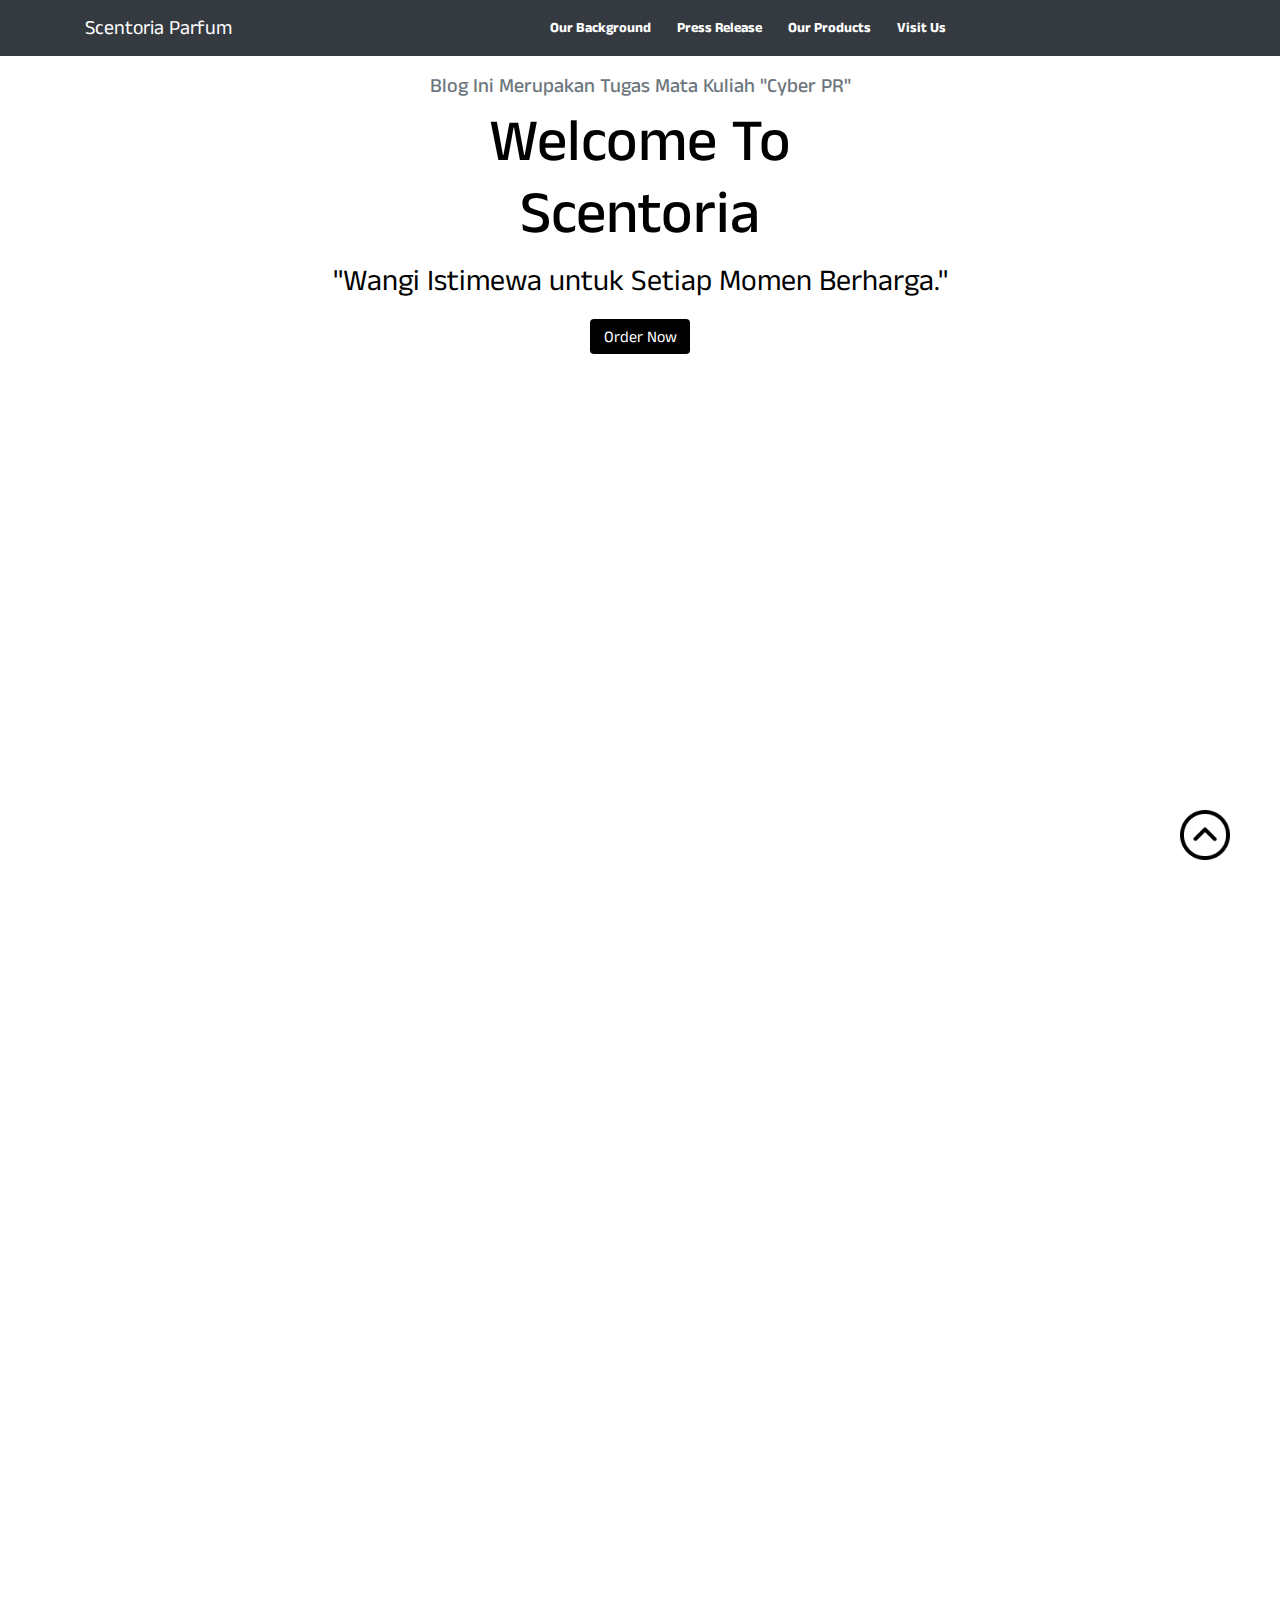
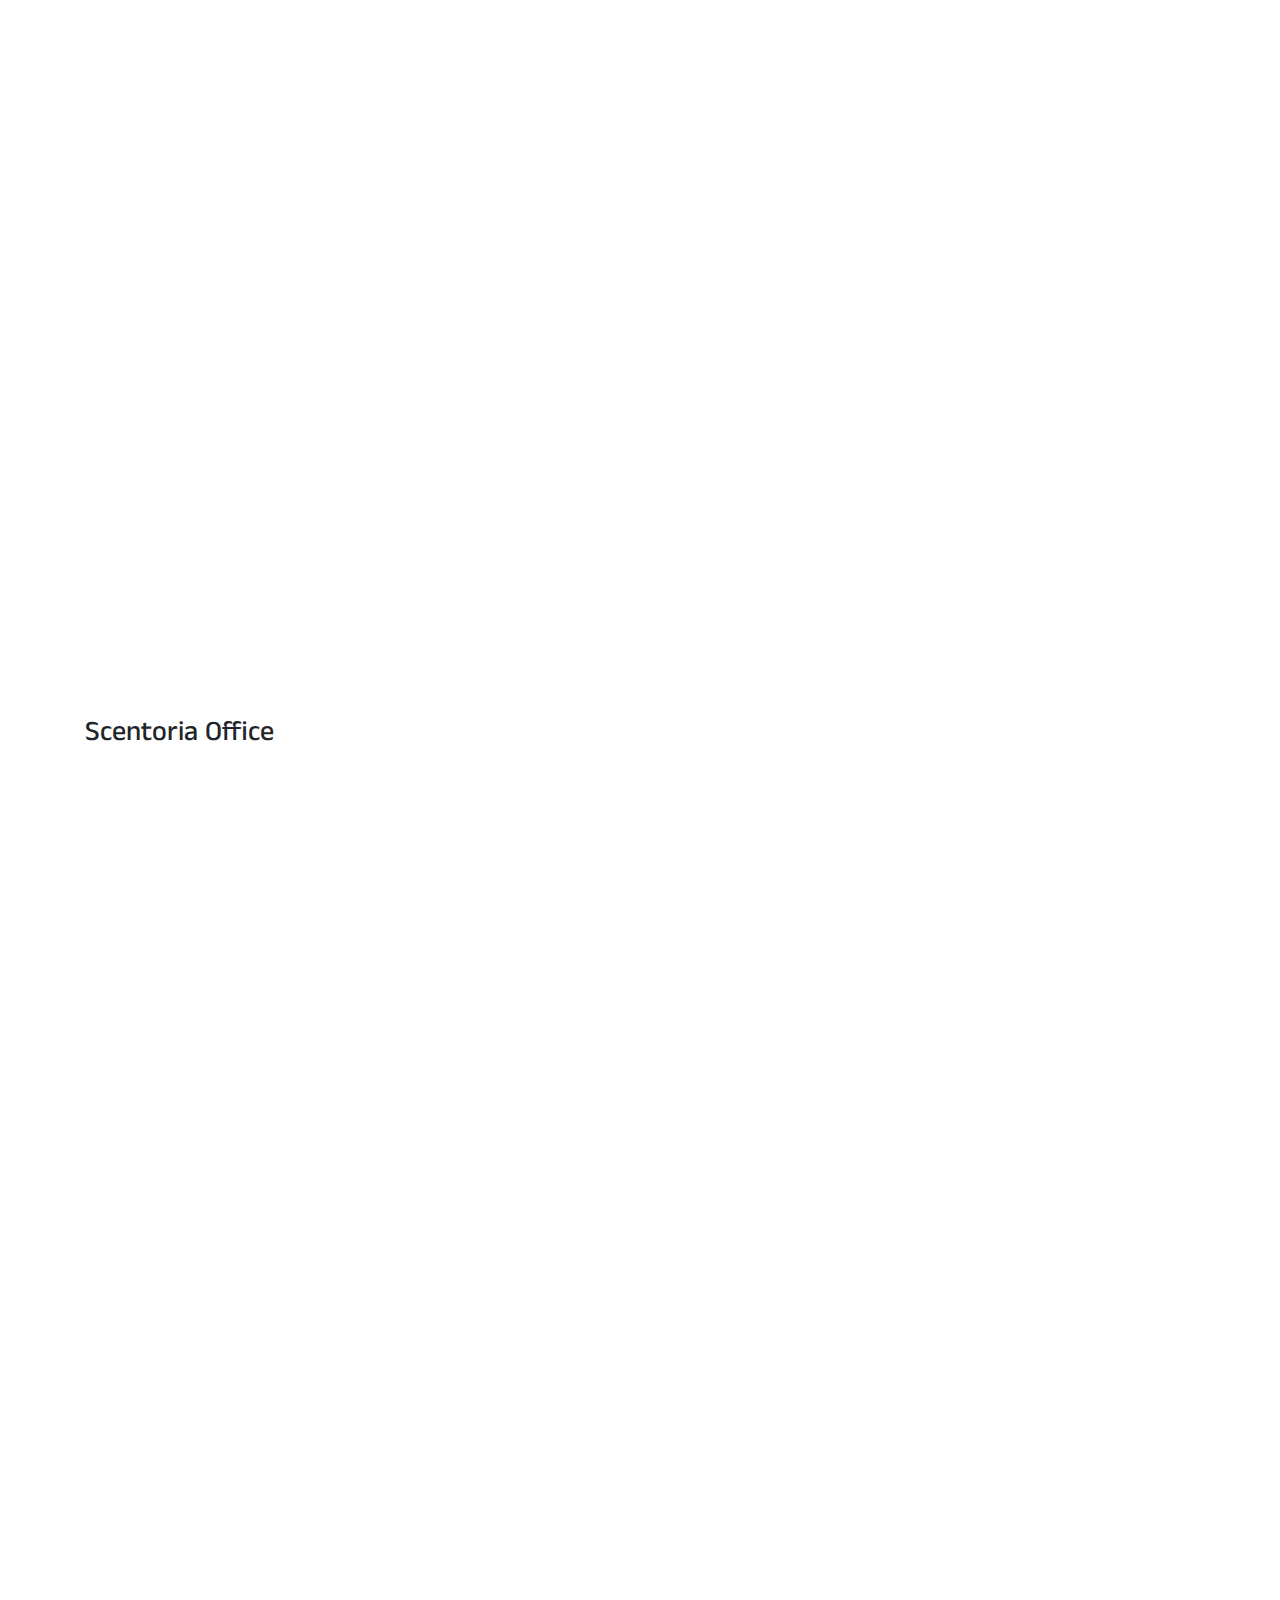
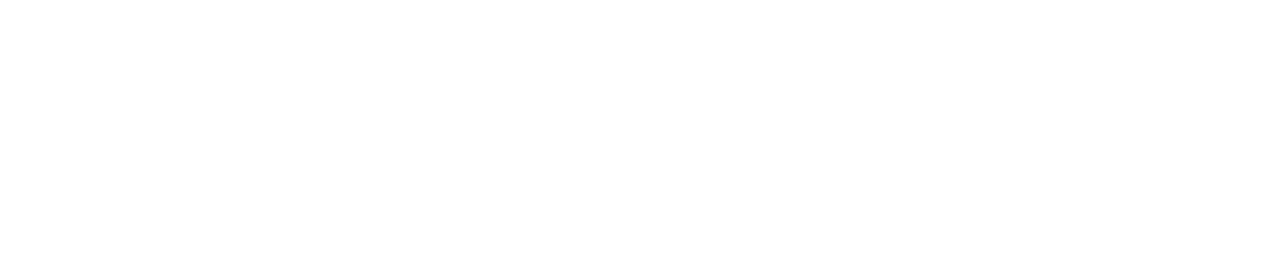
==== index.html @ 24624d43 "index.html" ====
<!DOCTYPE html>
<html lang="en">
  <head>
    <meta charset="UTF-8" />
    <meta http-equiv="X-UA-Compatible" content="IE=edge" />
    <meta name="viewport" content="width=device-width, initial-scale=1.0" />
    <title>Scentoria Parfum</title>
    <link rel="stylesheet" href="style.css" />
    <link rel="shortcut icon" type="image" href="./image/SCENTORIA.png" />
    <!-- bootstrap links -->
    <link rel="stylesheet" href="https://cdn.jsdelivr.net/npm/bootstrap@4.0.0/dist/css/bootstrap.min.css" integrity="sha384-Gn5384xqQ1aoWXA+058RXPxPg6fy4IWvTNh0E263XmFcJlSAwiGgFAW/dAiS6JXm" crossorigin="anonymous" />
    <script src="https://code.jquery.com/jquery-3.2.1.slim.min.js" integrity="sha384-KJ3o2DKtIkvYIK3UENzmM7KCkRr/rE9/Qpg6aAZGJwFDMVNA/GpGFF93hXpG5KkN" crossorigin="anonymous"></script>
    <script src="https://cdn.jsdelivr.net/npm/@popperjs/core@2.11.6/dist/umd/popper.min.js" integrity="sha384-oBqDVmMz9ATKxIep9tiCxS/Z9fNfEXiDAYTujMAeBAsjFuCZSmKbSSUnQlmh/jp3" crossorigin="anonymous"></script>
    <script src="https://cdn.jsdelivr.net/npm/bootstrap@5.2.3/dist/js/bootstrap.min.js" integrity="sha384-cuYeSxntonz0PPNlHhBs68uyIAVpIIOZZ5JqeqvYYIcEL727kskC66kF92t6Xl2V" crossorigin="anonymous"></script>
    <link rel="stylesheet" href="https://cdn.jsdelivr.net/npm/bootstrap-icons@1.11.3/font/bootstrap-icons.min.css" />
    <!-- bootstrap links -->
    <!-- fonts -->
    <link rel="preconnect" href="https://fonts.googleapis.com" />
    <link rel="preconnect" href="https://fonts.gstatic.com" crossorigin />
    <link href="https://fonts.googleapis.com/css2?family=Anek+Malayalam:wght@500&display=swap" rel="stylesheet" />
    <!-- fonts -->

    <!-- icons -->
    <link href="https://unpkg.com/boxicons@2.1.2/css/boxicons.min.css" rel="stylesheet" />
    <!-- icons -->

    <!-- animation -->
    <link href="https://unpkg.com/aos@2.3.1/dist/aos.css" rel="stylesheet" />
    <!-- animation -->
  </head>
  <body>
    <div class="main-content" data-aos="fade-down" data-aos-easing="linear" data-aos-duration="1500">
      <nav class="navbar navbar-expand-lg" id="navbar-color" data-aos="fade-down" data-aos-easing="linear" data-aos-duration="1500">
        <div class="container">
          <!-- Brand -->
          <a class="navbar-brand" href="#" id="logo"> <img src="./image/SCENTORIA.png" alt="" width="30px" /> Scentoria Parfum </a>

          <!-- Toggler/collapsible Button -->
          <button class="navbar-toggler" type="button" data-toggle="collapse" data-target="#collapsibleNavbar">
            <span><img src="./image/menu.png" alt="" /></span>
          </button>

          <!-- Navbar links -->
          <nav class="navbar navbar-expand-lg navbar-dark bg-dark shadow-sm fixed-top">
            <div class="container">
              <a class="navbar-brand" href="index.html"> <img src="./image/SCENTORIA.png" alt="" width="30px" />Scentoria Parfum </a>
              <button class="navbar-toggler" type="button" data-bs-toggle="collapse" data-bs-target="#navbarNav" aria-controls="navbarNav" aria-expanded="false" aria-label="Toggle navigation">
                <span class="navbar-toggler-icon"></span>
              </button>
              <div class="collapse navbar-collapse" id="navbarNav">
                <ul class="navbar-nav ms-auto">
                  <li class="nav-item">
                    <a class="nav-link active" href="index.html#about">Our Background</a>
                  </li>
                  <li class="nav-item">
                    <a class="nav-link active" href="press.html">Press Release</a>
                  </li>
                  <li class="nav-item">
                    <a class="nav-link active" href="index.html#dishe">Our Products</a>
                  </li>
                  <li class="nav-item">
                    <a class="nav-link active" href="index.html#contact">Visit Us</a>
                  </li>
                </ul>
              </div>
            </div>
          </nav>
        </div>
      </nav>

      <!-- Navbar End -->

      <!-- Home Section -->
      <section class="home" id="home">
        <div class="content">
         <h5 class="text-muted">Blog Ini Merupakan Tugas Mata Kuliah "Cyber PR"</h5>
          <h3>Welcome To <br />Scentoria</h3>
          <p>"Wangi Istimewa untuk Setiap Momen Berharga."</p>
          <a href="#" class="btn">Order Now</a>
        </div>
      </section>
      <!-- Home Section -->
    </div>
    <!-- main content end -->

    <!-- about us -->
    <div class="container py-md-5 pt-5" id="about" data-aos="fade-up" data-aos-duration="1500">
      <h1 class="text-center">Our Background</h1>
      <div class="row">
        <div class="col-md-6 py-3 py-md-0">
          <div class="card">
            <img src="./image/new.jpg" alt="" />
          </div>
        </div>
        <div class="col-md-6 py-3 py-md-0">
          <p>
            Scentoria berkomitmen pada kualitas dan inovasi di setiap produk, dengan desain kemasan yang estetis dan elegan. Menjadi merek parfum terkemuka yang memberikan pengalaman wewangian berkualitas tinggi, meningkatkan rasa percaya
            diri, dan mencerminkan gaya hidup modern.Dikemas dalam desain botol yang mewah dan estetis, parfum Scentoria tidak hanya cocok untuk penggunaan sehari-hari tetapi juga sebagai hadiah eksklusif.
          </p>
        </div>
      </div>
    </div>
    <!-- about us -->

    <!-- dishes content -->
    <div class="container py-md-5" id="dishe" data-aos="fade-up" data-aos-duration="1500">
      <h1 class="text-center">Our Products</h1>
      <div class="row" style="margin-top: 50px" data-aos="fade-up" data-aos-duration="3000">
        <div class="col-md-3 py-3 py-md-0">
          <div class="card">
            <img src="./image/1.jpg" alt="" />
            <div class="card-body">
              <h3 class="text-center"></h3>
              <div class="star text-center">
                <i class="bx bxs-star checked"></i>
                <i class="bx bxs-star checked"></i>
                <i class="bx bxs-star checked"></i>
                <i class="bx bxs-star checked"></i>
                <i class="bx bxs-star checked"></i>
              </div>
              <h6>
                Rp. 499.000<span><img src="./image/add.png" alt="" width="20px" /></span>
              </h6>
            </div>
          </div>
        </div>
        <div class="col-md-3 py-3 py-md-0">
          <div class="card">
            <img src="./image/2.jpg" alt="" />
            <div class="card-body">
              <h3 class="text-center"></h3>
              <div class="star text-center">
                <i class="bx bxs-star checked"></i>
                <i class="bx bxs-star checked"></i>
                <i class="bx bxs-star checked"></i>
                <i class="bx bxs-star checked"></i>
                <i class="bx bxs-star checked"></i>
              </div>
              <h6>
                Rp. 499.000 <span><img src="./image/add.png" alt="" width="20px" /></span>
              </h6>
            </div>
          </div>
        </div>
        <div class="col-md-3 py-3 py-md-0">
          <div class="card">
            <img src="./image/3.jpg" alt="" />
            <div class="card-body">
              <h3 class="text-center"></h3>
              <div class="star text-center">
                <i class="bx bxs-star checked"></i>
                <i class="bx bxs-star checked"></i>
                <i class="bx bxs-star checked"></i>
                <i class="bx bxs-star checked"></i>
                <i class="bx bxs-star checked"></i>
              </div>
              <h6>
                Rp. 499.000 <span><img src="./image/add.png" alt="" width="20px" /></span>
              </h6>
            </div>
          </div>
        </div>
        <div class="col-md-3 py-3 py-md-0">
          <div class="card">
            <img src="./image/4.jpg" alt="" />
            <div class="card-body">
              <h3 class="text-center"></h3>
              <div class="star text-center">
                <i class="bx bxs-star checked"></i>
                <i class="bx bxs-star checked"></i>
                <i class="bx bxs-star checked"></i>
                <i class="bx bxs-star checked"></i>
                <i class="bx bxs-star checked"></i>
              </div>
              <h6>
                Rp. 499.000 <span><img src="./image/add.png" alt="" width="20px" /></span>
              </h6>
            </div>
          </div>
        </div>
        <div class="col-md-3 py-3 py-md-4">
          <div class="card">
            <img src="./image/5.jpg" alt="" />
            <div class="card-body">
              <h3 class="text-center"></h3>
              <div class="star text-center">
                <i class="bx bxs-star checked"></i>
                <i class="bx bxs-star checked"></i>
                <i class="bx bxs-star checked"></i>
                <i class="bx bxs-star checked"></i>
                <i class="bx bxs-star checked"></i>
              </div>
              <h6>
                Rp. 499.000 <span><img src="./image/add.png" alt="" width="20px" /></span>
              </h6>
            </div>
          </div>
        </div>
      </div>
    </div>
    <!-- dishes content -->

    <!-- menu section -->
    <!-- <div class="container" id="menu" data-aos="fade-up"
    data-aos-duration="1500">
        <h1 class="text-center">MENU</h1>
        <div class="row" style="margin-top: 50px;">
            <div class="col-md-6 py-3 py-md-0">
                <p style="margin-top: 30px;"><img src="./image/greek-salad.jpg" alt="" width="50px"><span>Greek sallad.</span>Lorem ipsum dolor sit amet consectetur adipisicing.</p>
                <p style="margin-top: 30px;"><img src="./image/steaks vagitable.png" alt="" width="50px"><span>Steaks Vagitable</span>Lorem ipsum dolor sit amet  adipisicing.</p>
                <p style="margin-top: 30px;"><img src="./image/chicken chow.png" alt="" width="50px"><span>Chicken Chow</span>Lorem, ipsum dolor sit amet consectetur adipisicing.</p>
                <p style="margin-top: 30px;"><img src="./image/pasta.png" alt="" width="50px"><span>Pasta</span>Lorem ipsum dolor, sit amet consectetur adipisicing.</p>
            </div>
            <div class="col-md-6 py-3 py-md-0">
                <p style="margin-top: 30px;"><img src="./image/caesar.jpg" alt="" width="50px"><span>Caesar</span>Lorem ipsum, dolor sit amet consectetur adipisicing.</p>
                <p style="margin-top: 30px;"><img src="./image/bread-barrel.jpg" alt="" width="50px"><span>Bread Barrel</span>Lorem, ipsum dolor sit amet consectetur adipisicing.</p>
                <p style="margin-top: 30px;"><img src="./image/cake.jpg" alt="" width="50px"><span>Cake</span>Lorem ipsum dolor sit amet consectetur adipisicing.</p>
                <p style="margin-top: 30px;"><img src="./image/noodles.png" alt="" width="50px"><span>Noodles</span>Lorem ipsum dolor sit, amet consectetur adipisicing.</p>
            </div>
        </div>
    </div> -->
    <!-- menu section -->

    <!-- .chefs -->
    <!-- <div class="container" id="chefs" data-aos="fade-up"
    data-aos-duration="1500">
        <h1 class="text-center">CHEF</h1>
        <div class="row">
            <div class="col-md-4 py-3 py-md-0">
                <div class="card">
                    <img src="./image/chef.png" alt="">
                </div>
            </div>
            <div class="col-md-8 py-3 py-md-0">
                <h2>Mr Chef</h2>
                <p>Lorem ipsum dolor sit amet consectetur adipisicing elit. Autem molestias porro fuga necessitatibus minus atque, alias eaque animi delectus nostrum libero beatae doloribus eligendi aperiam. Corporis, laudantium. Ea, consequuntur. Maiores tempora, qui voluptatem ipsa reprehenderit quasi ut tenetur, neque quo repellat consequatur dolore totam vel ab excepturi unde. Totam veniam dolor modi doloremque? Dignissimos fuga debitis deserunt alias tempora, aut itaque distinctio rem magnam ipsa rerum corrupti quis beatae, architecto minima quo harum officia ducimus! Unde, pariatur quibusdam accusantium sapiente exercitationem doloribus ipsam, quisquam qui quod laudantium ullam. Error dolore, exercitationem placeat, hic delectus dolorem illum nisi molestias quidem unde ad dolorum dignissimos quas saepe vero voluptatem eveniet nobis velit maiores natus. Sit quia ratione et deleniti molestiae animi modi.</p>
            </div>
        </div>
    </div> -->
    <!-- .chefs -->

    <!-- contact us -->
    <div style="margin-top: 20px"></div>
    <div class="container" id="contact" data-aos="fade-up" data-aos-duration="1500">
      <div class="row">
        <!-- Bagian kiri untuk informasi kontak -->
        <div class="col-md-6 py-3 py-md-0">
          <h2>Visit Us</h2>
          <p>Jl. Raya Casablanca No.44, RT.2/RW.8, Menteng Dalam, Kec. Tebet, Kota Jakarta Selatan, Daerah Khusus Ibukota Jakarta, 12870</p>
          <p>scentoria@gmail.com</p>
          <p>(021)-498-4299</p>
        </div>

        <!-- Bagian kanan untuk formulir -->
        <div class="col-md-6 py-3 py-md-0">
          <form>
            <div class="form-group">
              <label for="name">Name *</label>
              <input type="text" id="name" class="form-control" placeholder="Enter your name" required />
            </div>
            <div class="form-group">
              <label for="email">Email *</label>
              <input type="email" id="email" class="form-control" placeholder="Enter your email" required />
            </div>
            <div class="form-group">
              <label for="phone">Phone</label>
              <input type="text" id="phone" class="form-control" placeholder="Enter your phone number" />
            </div>
            <div class="text-center" style="margin-top: 20px">
              <button type="submit" class="btn btn-dark">Submit</button>
            </div>
          </form>
        </div>
      </div>
    </div>
    <!-- contact us -->

    <div class="container">
      <h3>Scentoria Office</h3>
      <div class="embed-responsive embed-responsive-16by9">
        <iframe
          src="https://www.google.com/maps/embed?pb=!1m14!1m8!1m3!1d7932.574697747736!2d106.83461000000001!3d-6.225793!3m2!1i1024!2i768!4f13.1!3m3!1m2!1s0x2e69f3f19338519f%3A0x80ccc9729bd2c373!2sJl.%20Raya%20Casablanca%20No.44%2C%20RT.10%2FRW.4%2C%20Kuningan%20Tim.%2C%20Kecamatan%20Setiabudi%2C%20Kota%20Jakarta%20Selatan%2C%20Daerah%20Khusus%20Ibukota%20Jakarta%2012950!5e0!3m2!1sen!2sid!4v1734105997941!5m2!1sen!2sid"
          class="embed-responsive-item"
          width="100%"
          height="100%"
          style="border: 0;"
          allowfullscreen=""
          loading="lazy"
          referrerpolicy="no-referrer-when-downgrade"
        ></iframe>
      </div>
    </div>

    <!-- footer -->
    <footer id="footer" style="margin-top: 50px" data-aos="fade-up" data-aos-duration="1500">
      <div class="footer-top">
        <div class="container">
          <div class="row">
            <div class="col-lg-3 col-md-6 footer-contact">
              <h3>Scentoria Parfum</h3>
              <p>Scentoria<br /><br /></p>
              Phone: <strong>(021)-498-4299</strong> <br />Email: <strong>scentoria@gmail.com</strong> <br />Address:
              <strong>Jl. Raya Casablanca No.44, RT.2/RW.8, Menteng Dalam, Kec. Tebet, Kota Jakarta Selatan, Daerah Khusus Ibukota Jakarta, 12870</strong>
            </div>

            <div class="col-lg-3 col-md-6 footer-links">
              <h4>Usefull Links</h4>
              <ul>
                <li>
                  <i class="bx bx-chevron-right"><a href="index.html#home">Home</a></i>
                </li>
                <li>
                  <i class="bx bx-chevron-right"><a href="index.html#about">About</a></i>
                </li>
                <li>
                  <i class="bx bx-chevron-right"><a href="index.html#contact">Contact</a></i>
                </li>
              </ul>
            </div>
            <div class="col-lg-3 col-md-6 footer-links">
              <h4>Our Services</h4>
              <p>
                Menjadi pelopor parfum terkemuka yang dikenal secara global dengan pengalaman yang luar biasa, menggabungkan kualitas premium, inovasi, dan keberlanjutan lingkungan, serta menciptakan momen istimewa bagi setiap pelanggan.
                <!-- <ul>
                                <li><i class="bx bx-chevron-right"><a href="#">Dishes</a></i></li>
                                <li><i class="bx bx-chevron-right"><a href="#">Chicken</a></i></li>
                                <li><i class="bx bx-chevron-right"><a href="#">Fish</a></i></li>
                                <li><i class="bx bx-chevron-right"><a href="#">Burger</a></i></li>
                                <li><i class="bx bx-chevron-right"><a href="#">Pizza</a></i></li>
                            </ul> -->
              </p>
            </div>

            <div class="col-lg-3 col-md-6 footer-links">
              <h4>Our Social Network</h4>
              <p>Silahkan berikan tanggapan anda terkait signature parfum kami di seluruh akun media platforms yang kami miliki.</p>
              <div class="socail-links mt-3">
                <a href="#" class="twitter"><i class="bx bxl-twitter"></i></a>
                <a href="#" class="facebook"><i class="bx bxl-facebook"></i></a>
                <a href="#" class="instagram"><i class="bx bxl-instagram"></i></a>
                <a href="#" class="google-plus"><i class="bx bxl-google-plus"></i></a>
                <a href="#" class="linkedin"><i class="bx bxl-linkedin"></i></a>
              </div>
            </div>
          </div>
        </div>
      </div>
      <!-- <div class="container py-4">
            <div class="copyright">
                &copy; Copyright <strong><span>F Restaurant</span></strong>. All Rights Reserved
            </div>
            <div class="credits">
                Designed By <a href="#">SA coding</a>
            </div>
        </div> -->
    </footer>
    <!-- footer -->

    <a href="#" class="arrow"
      ><i><img src="./image/up-arrow.png" alt="" width="50px" /></i
    ></a>

    <script src="https://unpkg.com/aos@2.3.1/dist/aos.js"></script>
    <script>
      AOS.init();
    </script>

    <script>
      var myAlert = document.getElementById('myAlert');
      myAlert.style.display = 'none';

      function myFunction() {
        myAlert.style.display = 'block';
      }
    </script>
  </body>
</html>
---- style.css ----
*{
    margin: 0;
    padding: 0;
    font-family: 'Anek Malayalam', sans-serif;
}
.main-content{
    width: 100%;
    height: 100vh;
    background-color: rgb(255, 255, 255);
    background-size: cover;
    background-position: center;
}
/* navbar */
#navbar-color{
    background-color: rgb(255, 255, 255);
}
#logo {
    font-size: 25px;
    color: #000000;
    text-shadow: 1px 1px 1px black;
}
#logo img{
    margin-bottom: 10px;
}
#logo span{
    color: #000000;
}
.navbar-nav{
    margin-left: 30%;
}
.nav-link{
    color: #000000;
    font-size: 18px;
    font-weight: bold;
    margin-left: 10px;
    transition: 0.6s ease;
}
.nav-link:hover{
    background-color: #000000;
    color: #ffffff;
    border-radius: 5px;
}
#btn a{
    text-decoration: none;
}
#btn button{
    width: 120px;
    height: 30px;
    font-size: 16px;
    color: #e96f0c;
    border: 2px solid #e96f0c;
    background: transparent;
    border-radius: 5px;
    transition: 0.5s ease;
    cursor: pointer;
}
#btn button:hover{
    background-color: #e96f0c;
    color: white;
}
@media screen and (max-width:1000px){
    .navbar-nav{
        margin-left: 10px;
    }
}
@media screen and (max-width:1338px){
    #btn{
        margin-right: 50px;
        
    }
    #btn button{
        width: 90px;
        height: 25px;
        font-size: 15px;
    }
    .nav-link{
        font-size: 14px;
    }
  
}
/* navbar */


/* home section */
.home{
    display: flex;
    margin-top: 0px;
    text-align: center;
    flex-wrap: wrap;
    position: relative;
    z-index: 0;
}
.home .img{
    display: flex;
    justify-content: center;
    align-items: center;
}
.home .img img{
    height: 600px;
    width: 600px;
    border-radius: 80%;
    margin-top: 50px;
}
.home .content{
    flex:1 1 400px;
    margin-top: 10px;
}
.content h3{
    font-size: 60px;
    color: rgb(0, 0, 0);
}
.content p{
    color: #000000;
    font-size: 30px;
}
.content .btn{
    width: 100px;
    height: 35px;
    background-color: #000000;
    color: white;
}
.content .btn:hover{
    background-color: #e96f0c;
    color: #000000;
    border-radius: 5px;
}
@media screen and (max-width:800px){
    .content h3{
        margin-left: 50px;
        font-size: 40px;
    }
    .content p{
        margin-left: 50px;
    }
    .content .btn{
        margin-left: 50px;
    }
}
@media screen and (max-width:570px){
    .content h3{
        margin-left: 20px;
    }
    .content p{
        margin-left: 20px;
    }
    .content .btn{
        margin-left: 20px;
    }
}

/* home section */

/* dishes content */


#dishe h1{
    margin-top: 50px;
    text-shadow: 1px 1px 1px black;
    border-bottom: 2px solid #000000;
}
#dishe .card{
    box-shadow: 0 0  3px black;
    cursor: pointer;
}
.checked{
    color: rgba(255,230,0);
    font-size: 15px;
}
#dishe h6{
    margin-top: 20px;
}
#dishe h6 span{
    float: right;
    cursor: pointer;
}
/* dishes content */

/* menu */
#menu{
    background-color: #a9a9a947;
    margin-top: 100px;
    border-radius: 10px;
    box-shadow: 0 0 3px black;
}
#menu h1{
    margin-top: 50px;
    text-shadow: 1px 1px 1px black;
    border-bottom: 2px solid #e96f0c;
}
#menu p img{
    border-radius: 50px;
}
#menu p span{
    color: #e96f0c;
    font-size: 20px;
}
/* menu */

/* chefs */
#chefs h1{
    margin-top: 100px;
    text-shadow: 1px 1px 1px black;
    border-bottom: 2px solid #e96f0c;
}
#chefs h2{
    color: #e96f0c;
    text-shadow: 1px 1px 1px black;
}
/* chefs */

/* gallery */
#gallery h1{
    margin-top: 100px;
    text-shadow: 1px 1px 1px black;
    border-bottom: 2px solid #e96f0c;
    text-align: center;
}

#gallery h2{
    text-shadow: 1px 1px 1px black;
    border-bottom: 2px solid #e96f0c;
    text-align: center;
}

#gallery .card img{
    transition: 0.5s ease;
    cursor: pointer;
}
#gallery .card img:hover{
    transform: translateY(-10px);
}
/* gallery */

/* book a table */
#book-table h1{
    margin-top: 100px;
    text-shadow: 1px 1px 1px black;
    border-bottom: 2px solid #e96f0c;
}
#btntable button{
    width: 200px;
    height: 38px;
    background: transparent;
    letter-spacing: 3px;
    border: 2px solid #e96f0c;
    transition: 0.5s ease;
    cursor: pointer;
}
#btntable button:hover{
    background-color: #e96f0c;
    color: white;
}
@media screen and (max-width:260px){
    #btntable button{
        width: 120px;
        height: 30px;
        font-size: 15px;
        letter-spacing: 0;
    }
}
/* book a table */


/* about us */
#about h1{
    margin-top: 100px;
    text-shadow: 1px 1px 1px black;
    border-bottom: 2px solid #000000;
}

#about p{
    font-weight:lighter; 
    font-size: 20px;
    margin-bottom: 0px;
    padding-bottom: 0%;
}

#about p1{
    font-weight: lighter;
    text-align: justify;
    margin-bottom: 40px;
    padding-bottom: 40px;
}
#btnrd{
    margin-top: 20px;
}
#btnrd button{
    width: 150px;
    height: 33px;
    background-color: #e96f0c;
    color: white;
    letter-spacing: 3px;
    border: none;
    cursor: pointer;
}
/* about us */

/* contact us */
#contact h1{
    margin-top: 100px;
    text-shadow: 1px 1px 1px black;
    border-bottom: 2px solid #e96f0c;
}
/* contact us */

#footer{
    padding: 0 0 30px 0;
    color: #ffffff;
    font-size: 14px;
    background: #111111;
}
#footer .footer-top{
    padding: 60px 0 30px;
    background: #a9a9a947;
    color: #fff;
}
#footer .footer-top .footer-contact h3{
    color: #ffffff;
    text-shadow: 1px 1px 1px black;
}
#footer .footer-top .footer-contact h4{
    font-size: 22px;
    margin: 0 0 30px 0;
    padding: 2px 0 2px 0;
    line-height: 1;
    font-weight: 700;
}
#footer .footer-top .footer-contact p{
    font-size: 14px;
    margin: 0;
    line-height: 1;
    font-weight: 700;
    color: white;
}
#footer .footer-top h4{
    font-size: 16px;
    font-weight: bold;
    position: relative;
    padding-bottom: 12px;
}
#footer .footer-top .footer-links{
    margin-bottom: 30px;
}
#footer .footer-top .footer-links ul{
    list-style: none;
    padding: 0;
    margin: 0;
}
#footer .footer-top .footer-links ul li{
    padding-right: 2px;
    color: #000000;
    font-size: 18px;
    line-height: 1;
}
#footer .footer-top .footer-links ul li{
    padding-right: 10px 0;
    display: flex;
    align-items: center;
}
#footer .footer-top .footer-links ul li:first-child{
    padding-top: 0;
}
#footer .footer-top .footer-links ul li a{
    color: white;
    transition: 0.3s ease;
    display: inline-block;
    line-height: 2;
}
#footer .footer-top .footer-links ul li a:hover{
    text-decoration: none;
    color: #ffffff;
}
#footer .footer-top .socail-links a{
    font-size: 18px;
    display: inline-block;
    background: #373737;
    color: #ffffff;
    line-height: 1;
    padding: 8px 0;
    padding-right: 4px;
    border-radius: 50px;
    text-align: center;
    width: 36px;
    height: 36px;
    transition: 0.3s ease;
}
#footer .footer-top .socail-links a:hover{
    background: #ffffff;
    color: rgb(0, 0, 0);
    text-decoration: none;
}

#footer .copyright{
    text-align: center;
    float: left;
}
#footer .credits{
    float: right;
    text-align: center;
}





html{
    scroll-behavior: smooth;
}
.arrow{
    position: fixed;
    background-color: #ffffff;
    border-radius: 50px;
    height: 50px;
    bottom: 40px;
    right: 50px;
    text-decoration: none;
    text-align: center;
    line-height: 50px;
}
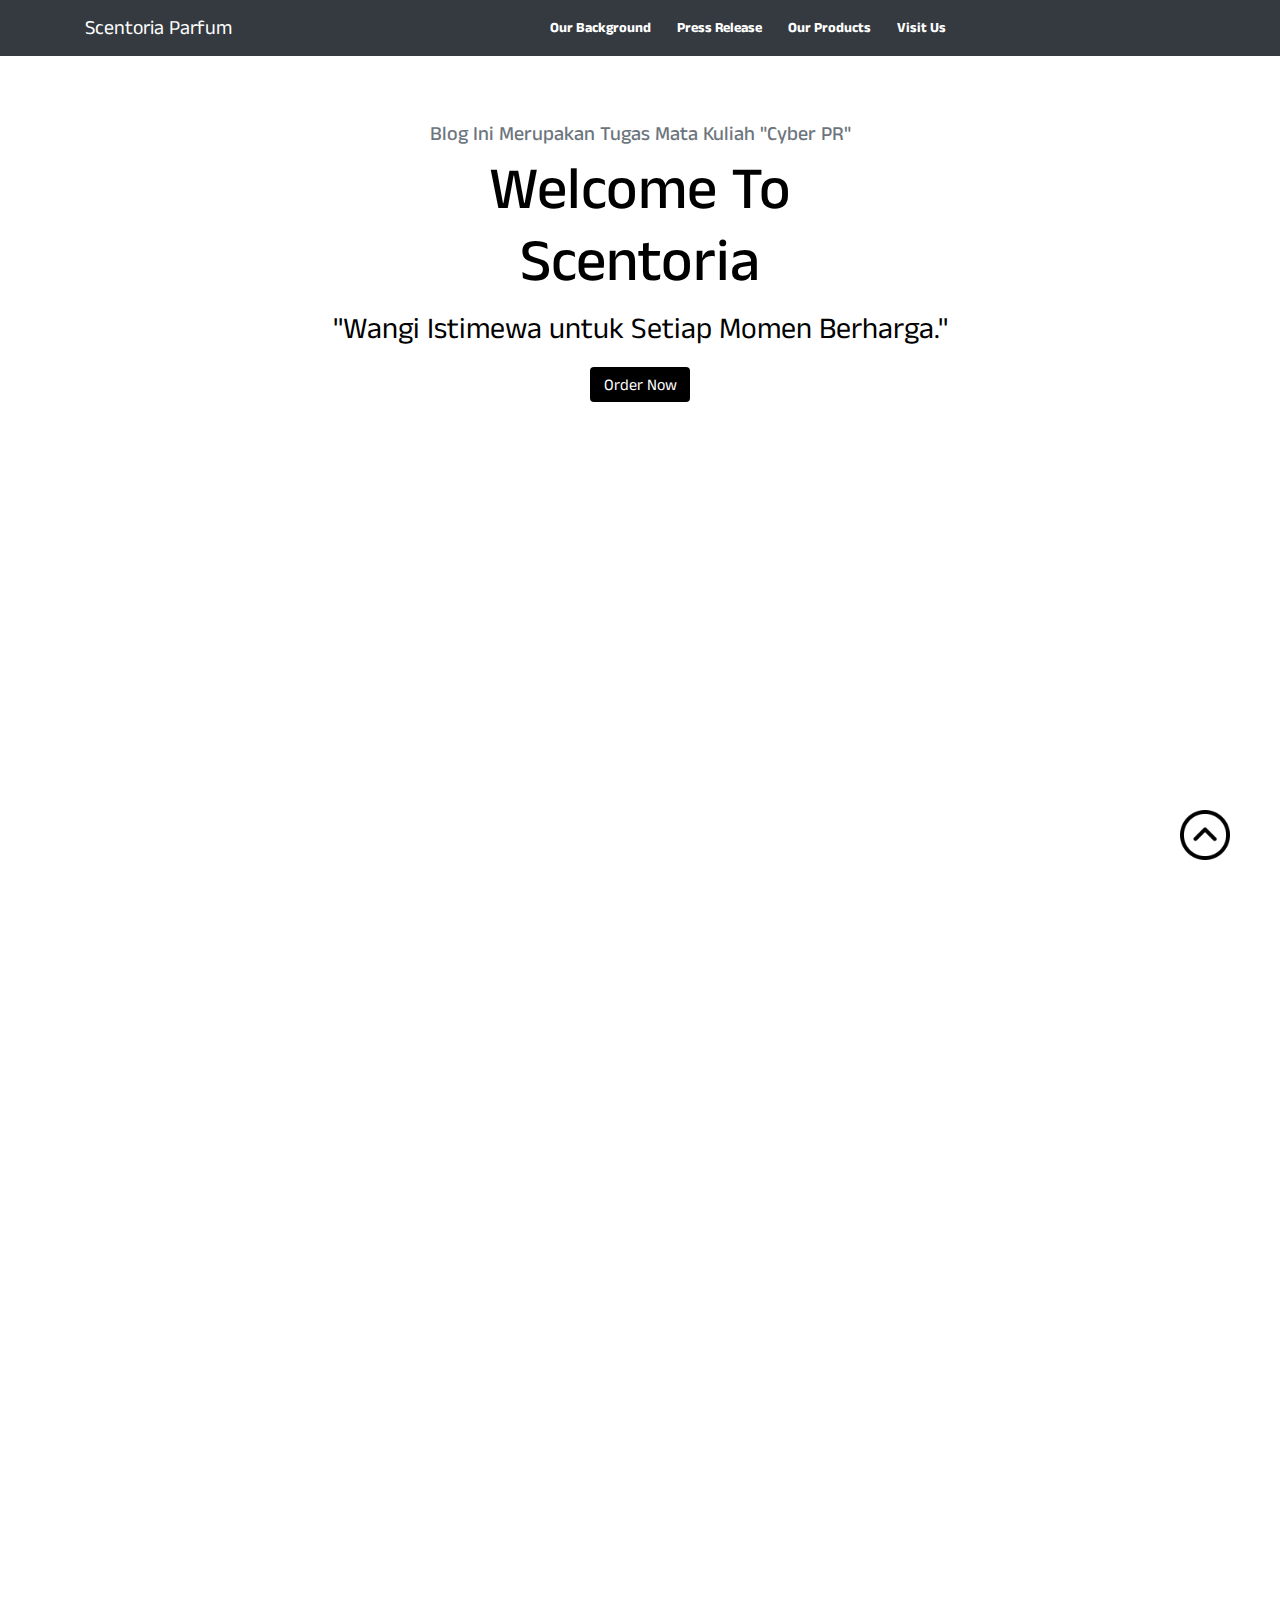
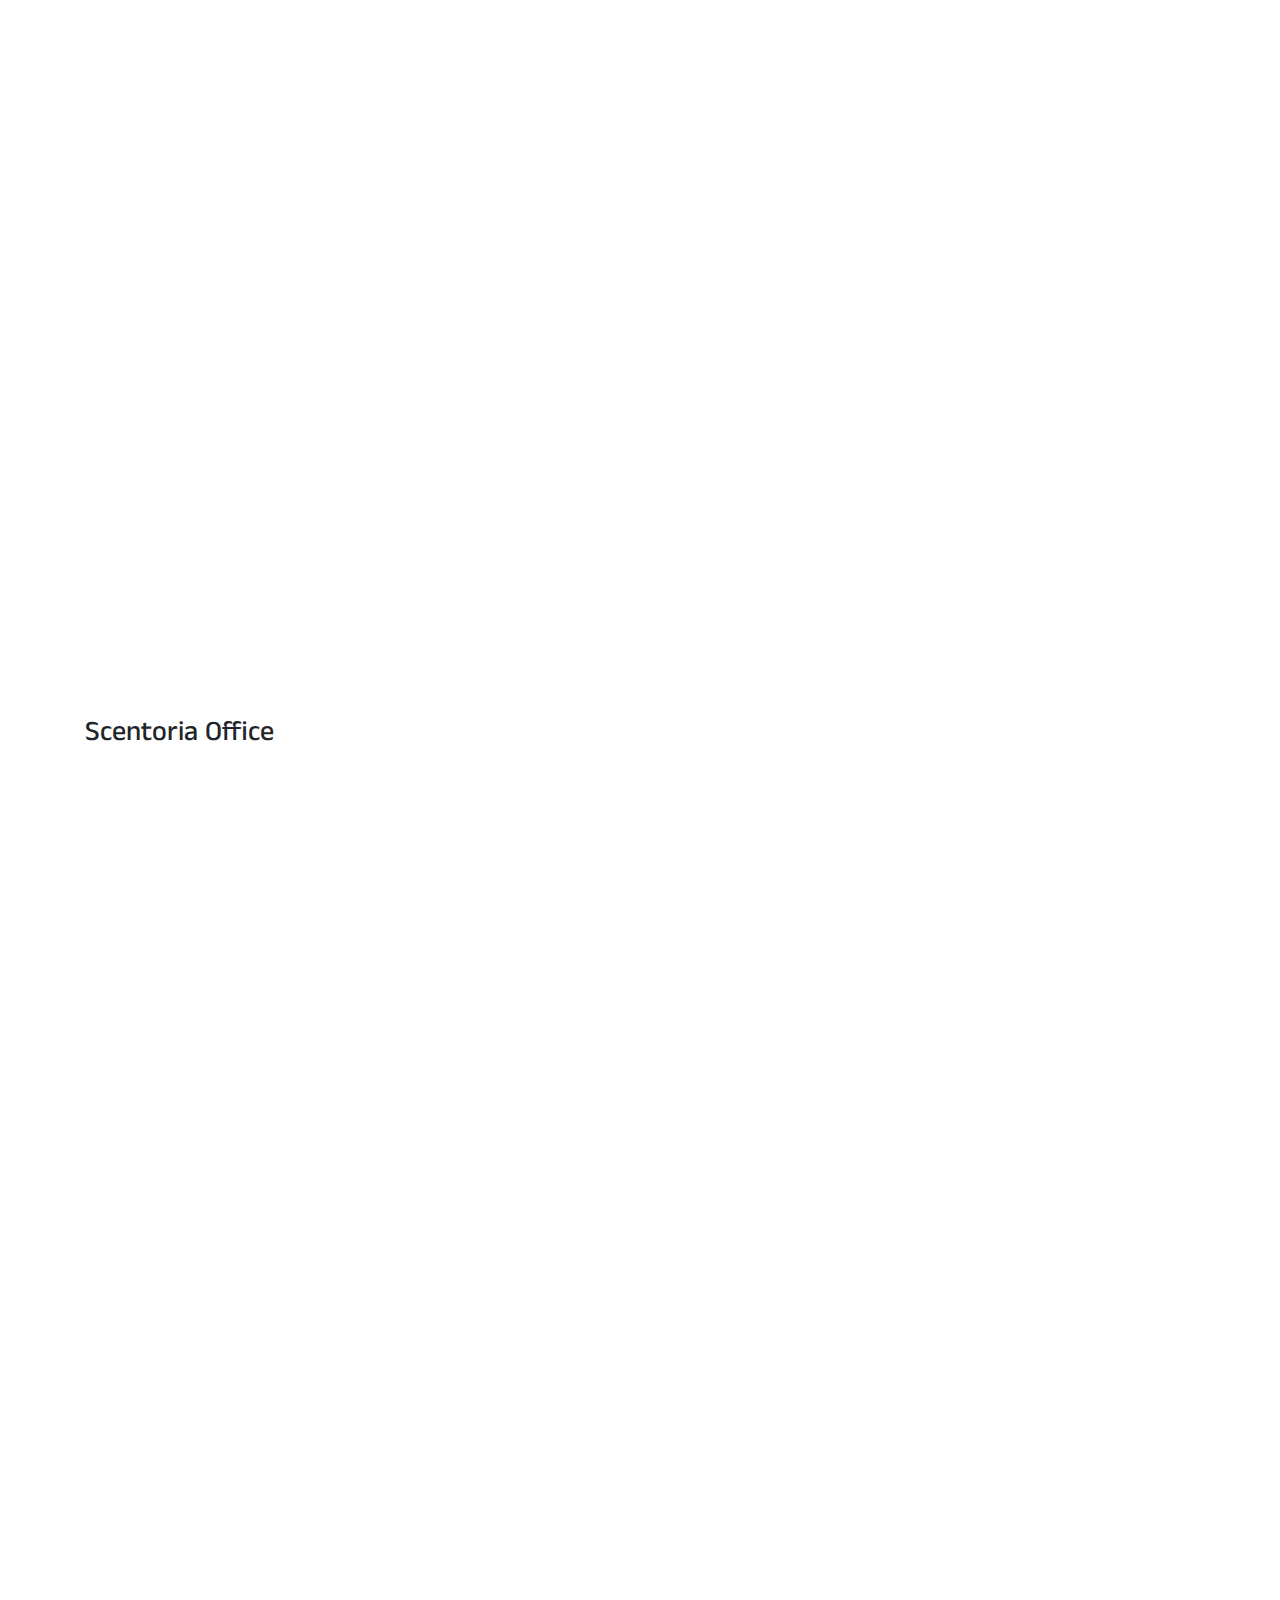
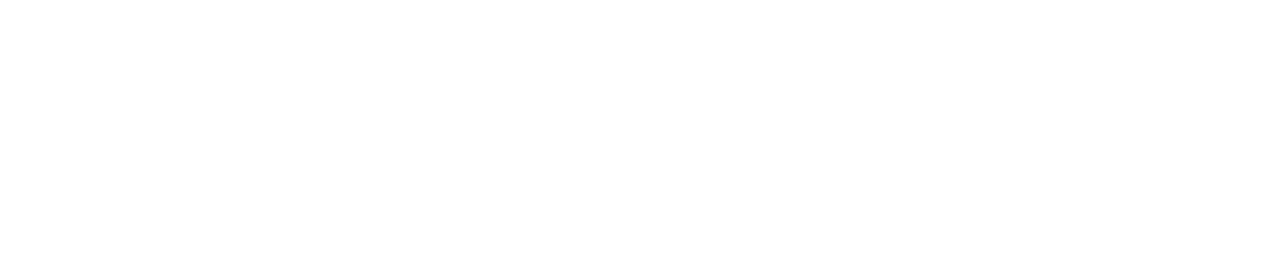
==== commit 69fa8dca: "index.html" ====
--- a/index.html
+++ b/index.html
@@ -73,7 +73,8 @@
       <!-- Home Section -->
       <section class="home" id="home">
         <div class="content">
-         <h5 class="text-muted">Blog Ini Merupakan Tugas Mata Kuliah "Cyber PR"</h5>
+          <img src="./image/SCENTORIA1.png" width="200" alt="" />
+          <h5 class="text-muted pt-4">Blog Ini Merupakan Tugas Mata Kuliah "Cyber PR"</h5>
           <h3>Welcome To <br />Scentoria</h3>
           <p>"Wangi Istimewa untuk Setiap Momen Berharga."</p>
           <a href="#" class="btn">Order Now</a>
@@ -255,11 +256,11 @@
         <div class="col-md-6 py-3 py-md-0">
           <form>
             <div class="form-group">
-              <label for="name">Name *</label>
+              <label for="name">Name</label>
               <input type="text" id="name" class="form-control" placeholder="Enter your name" required />
             </div>
             <div class="form-group">
-              <label for="email">Email *</label>
+              <label for="email">Email</label>
               <input type="email" id="email" class="form-control" placeholder="Enter your email" required />
             </div>
             <div class="form-group">
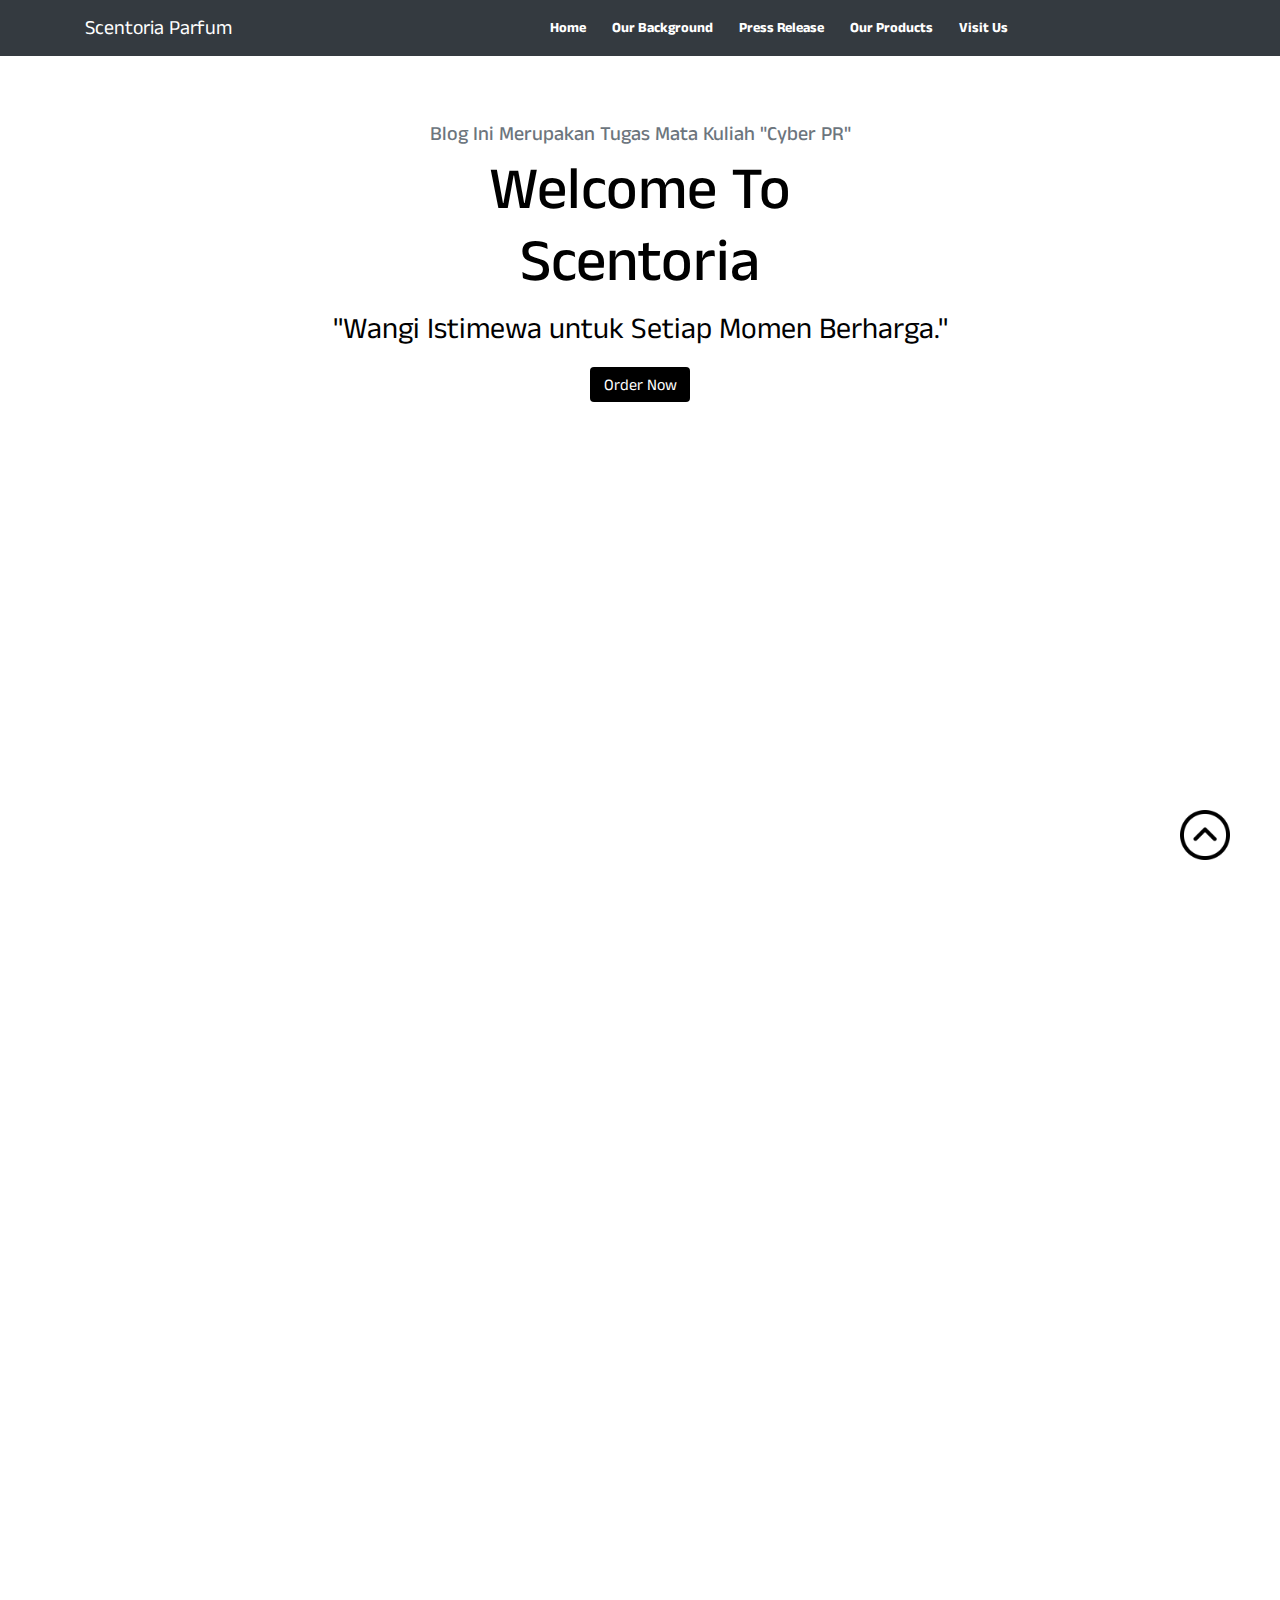
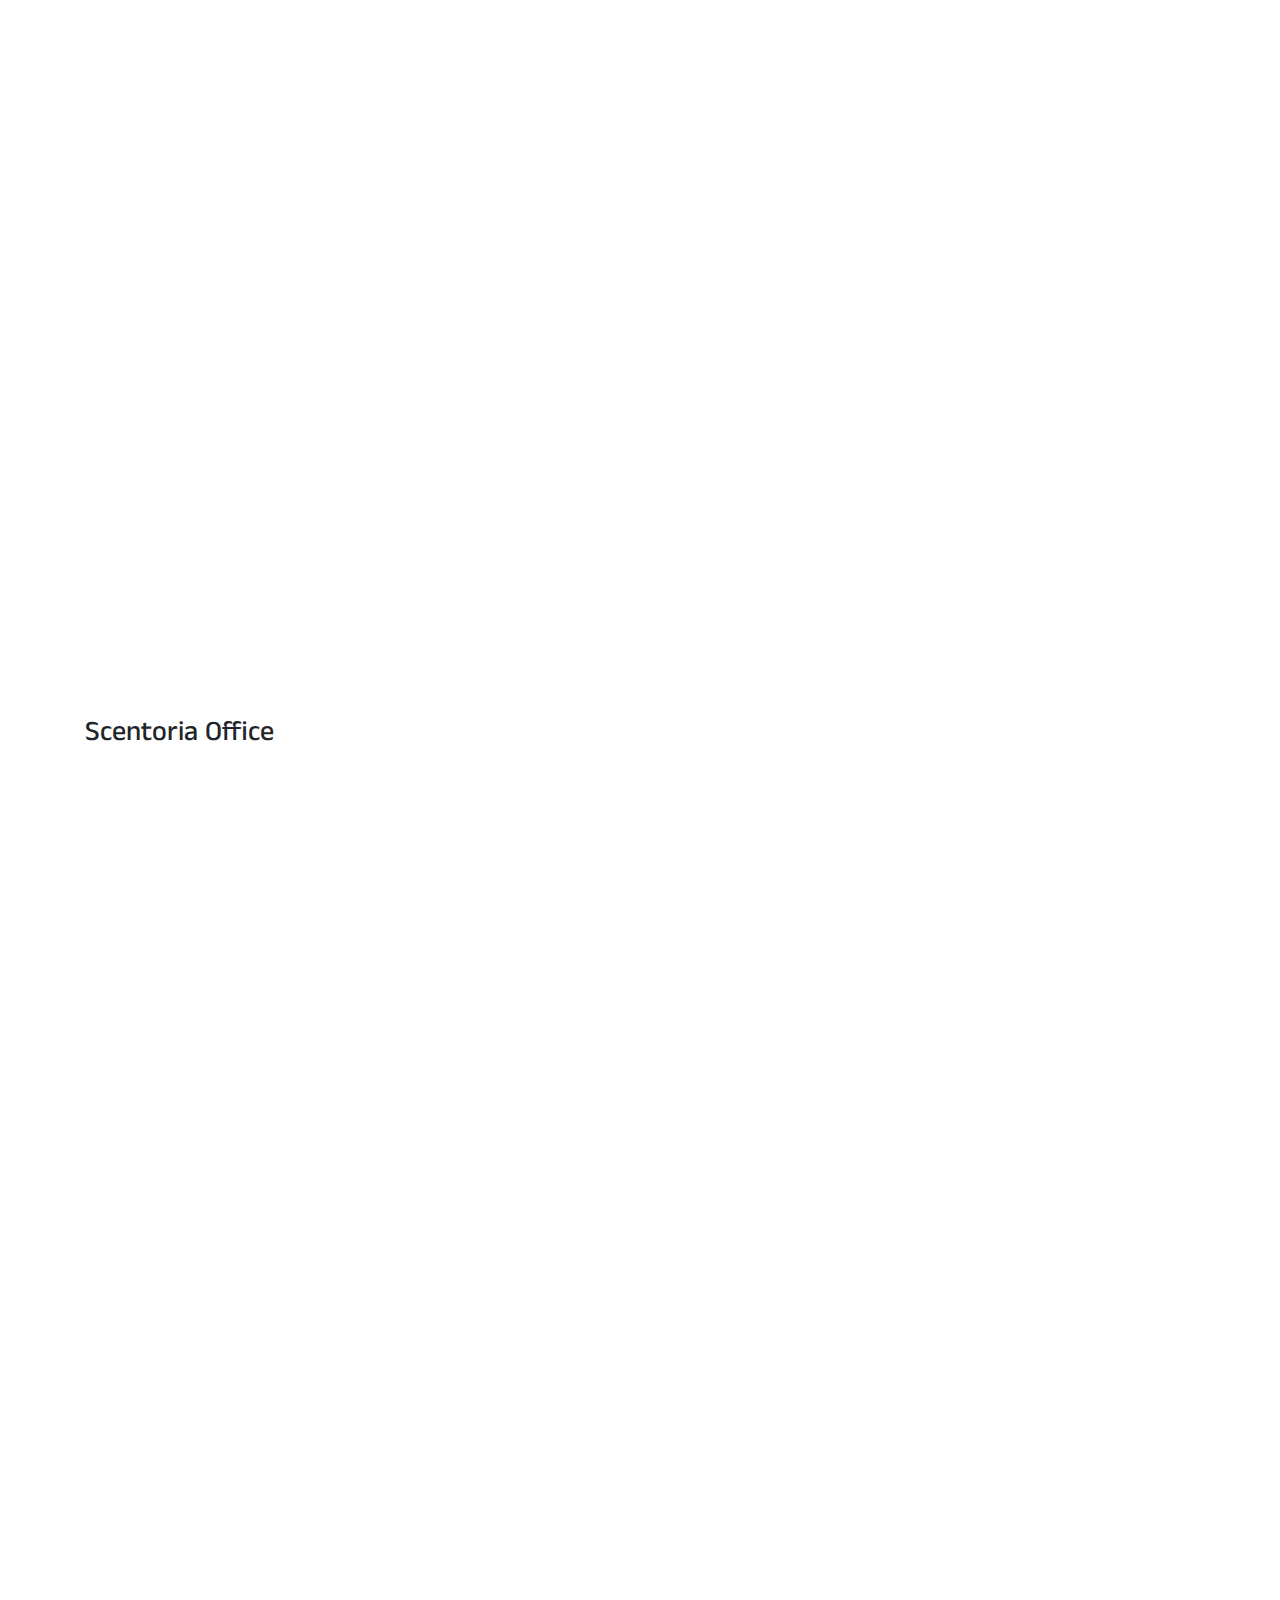
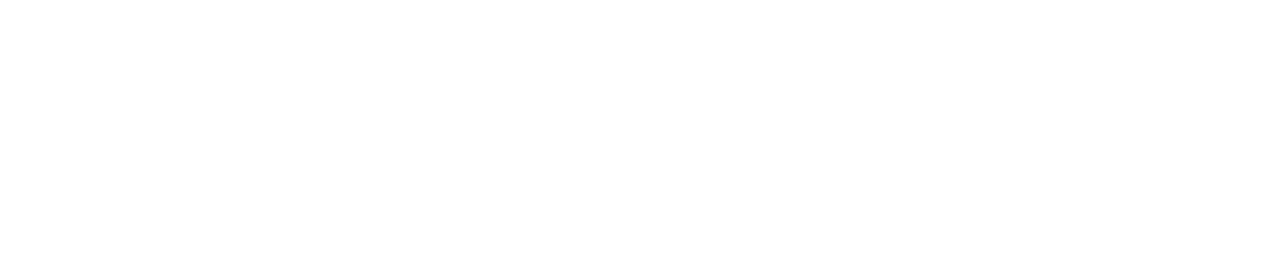
==== commit 722edcf9: "index.html" ====
--- a/index.html
+++ b/index.html
@@ -50,6 +50,9 @@
               <div class="collapse navbar-collapse" id="navbarNav">
                 <ul class="navbar-nav ms-auto">
                   <li class="nav-item">
+                    <a class="nav-link active" href="index.html">Home</a>
+                  </li>
+                  <li class="nav-item">
                     <a class="nav-link active" href="index.html#about">Our Background</a>
                   </li>
                   <li class="nav-item">
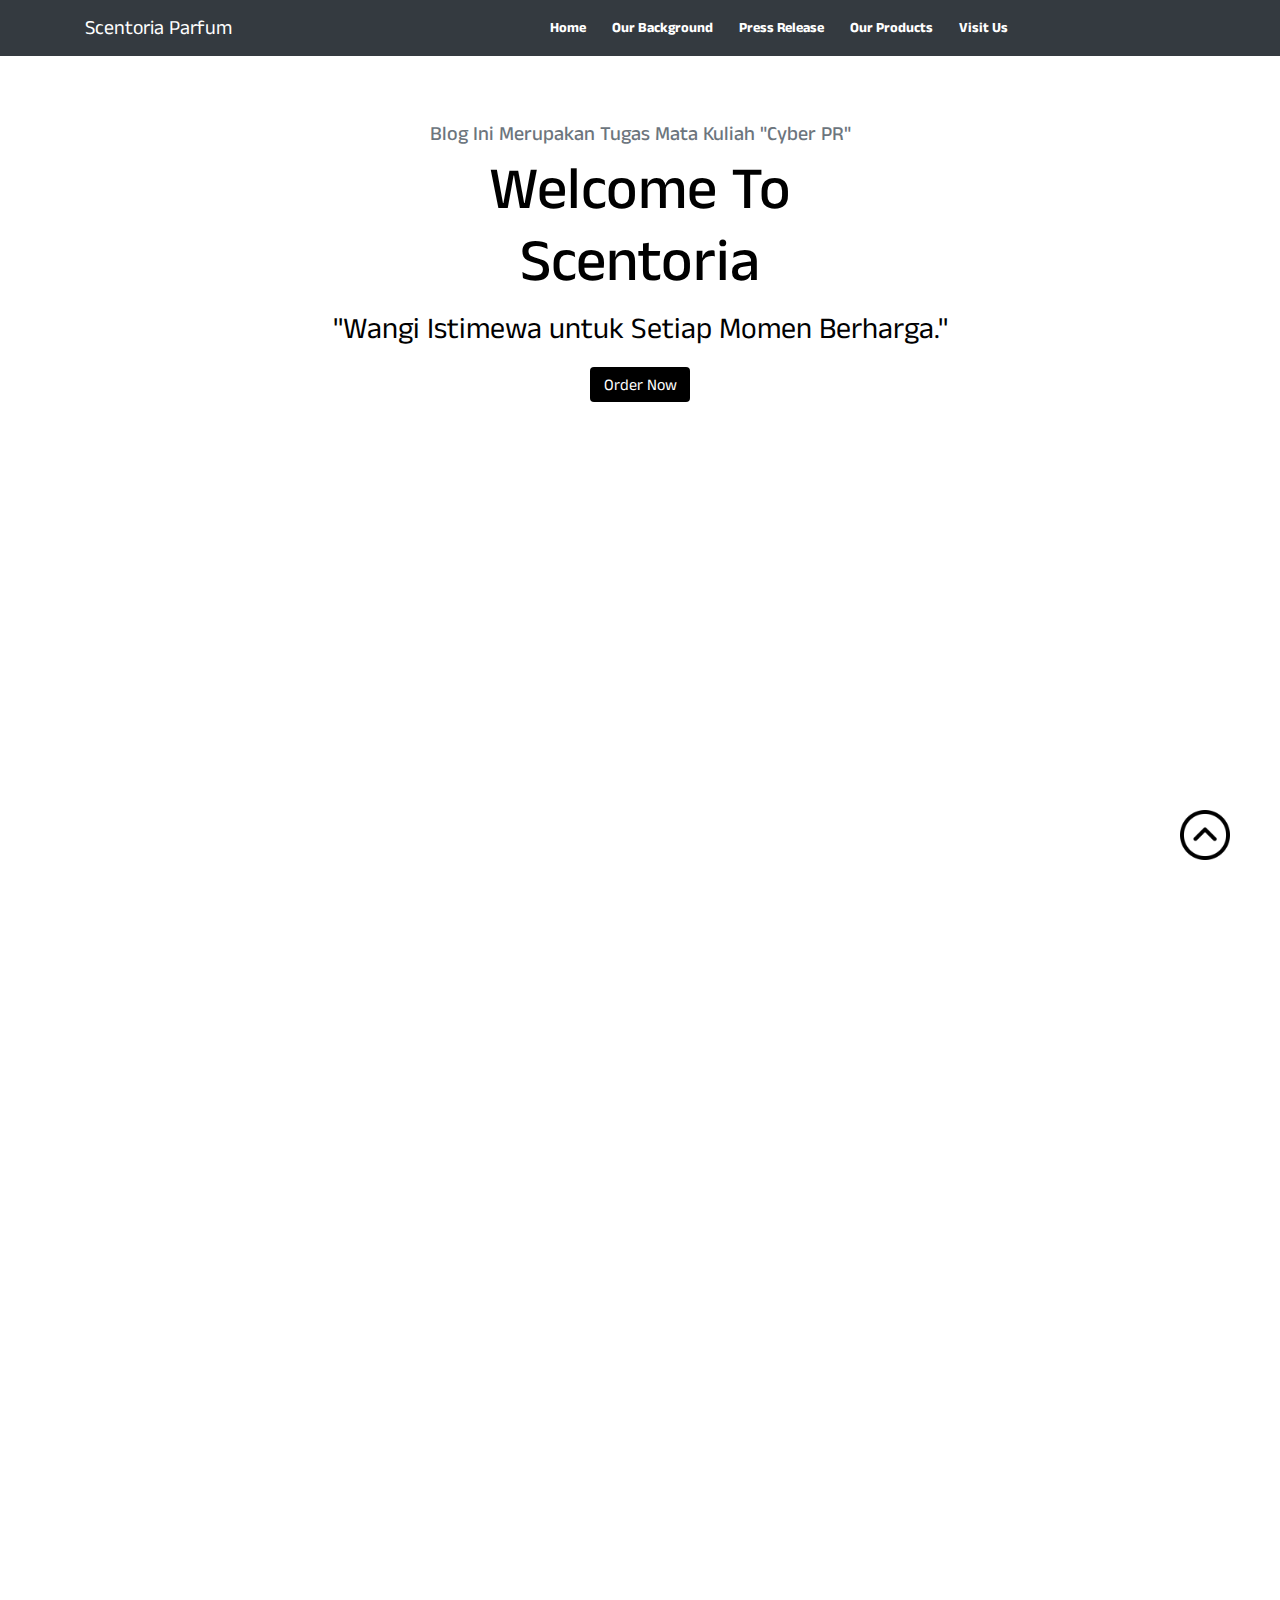
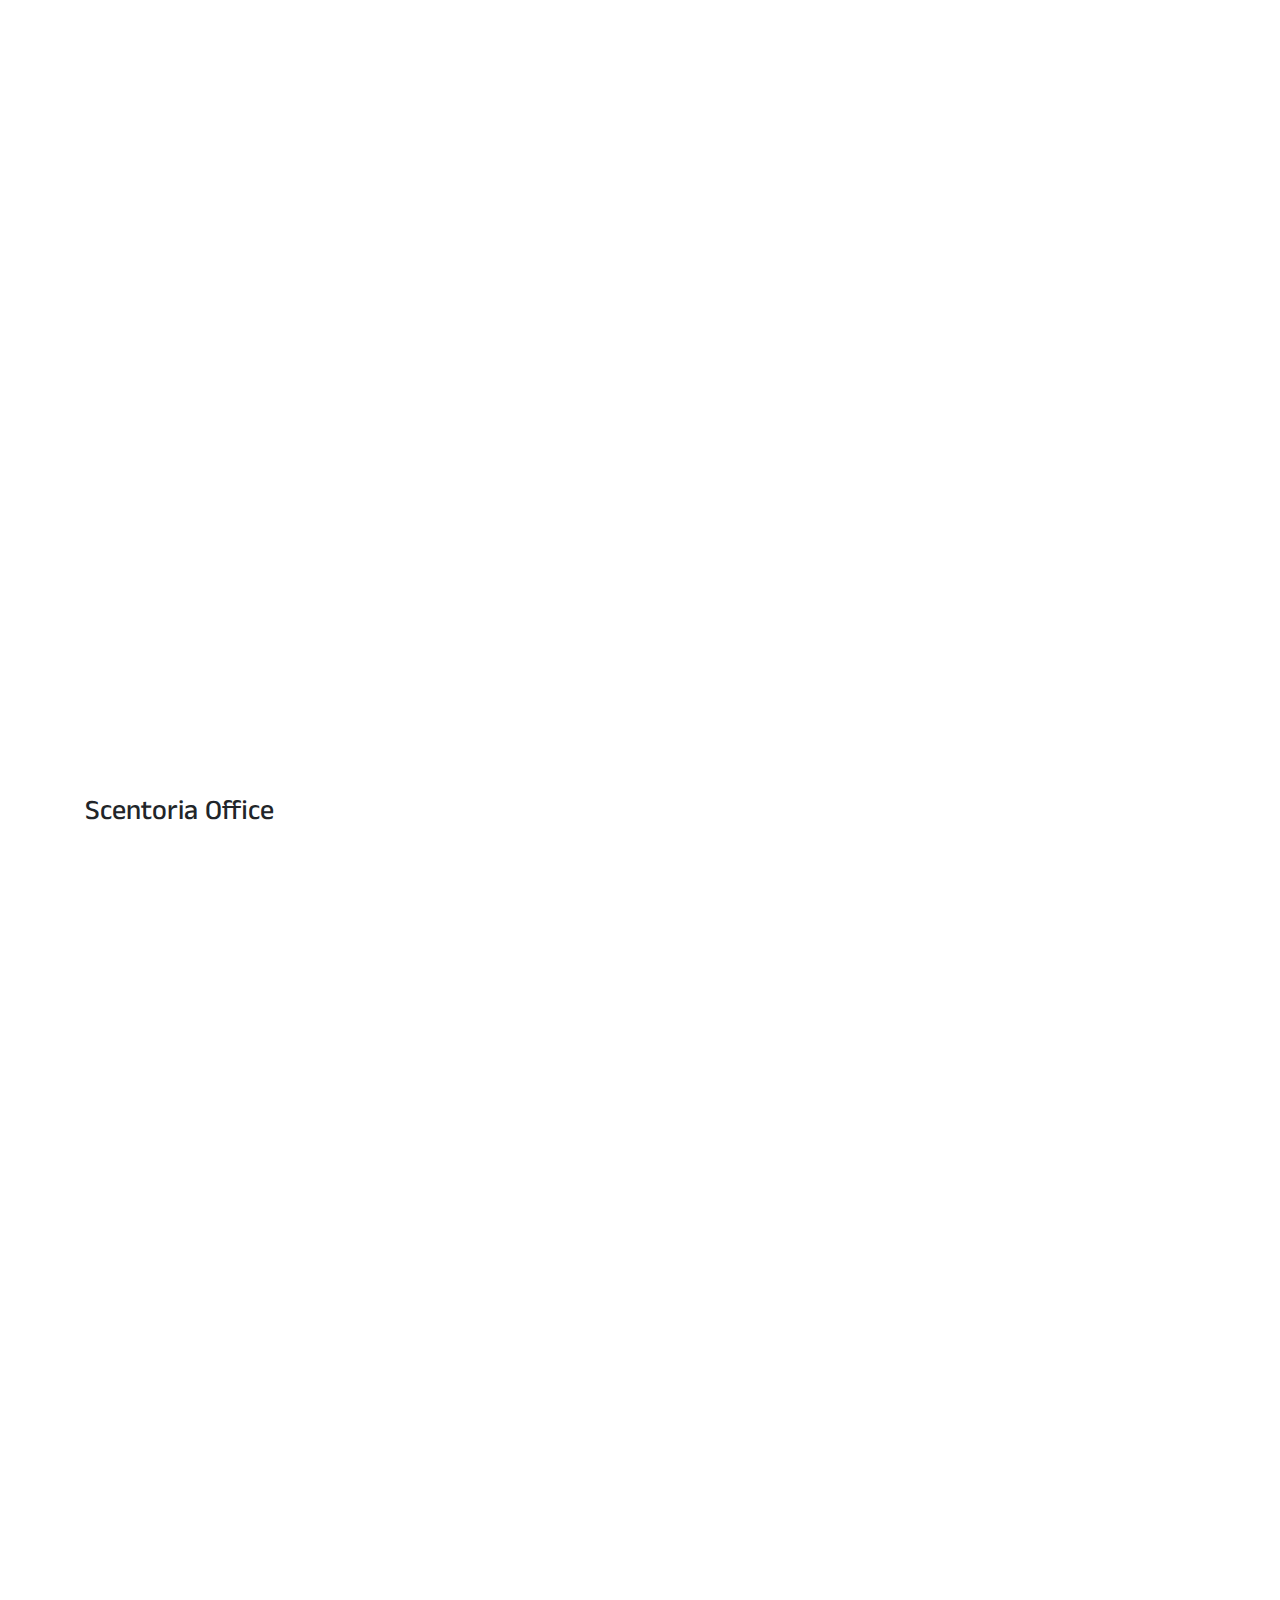
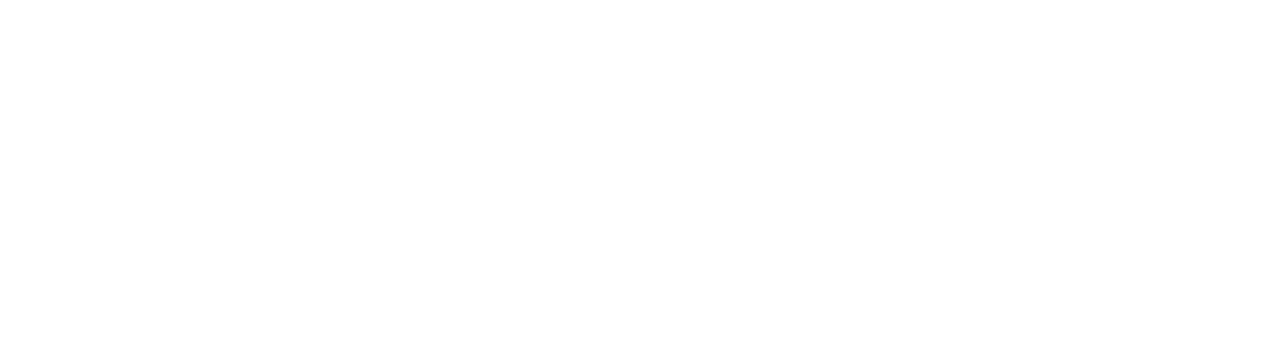
==== commit 59c73d61: "index.html" ====
--- a/index.html
+++ b/index.html
@@ -115,6 +115,9 @@
             <img src="./image/1.jpg" alt="" />
             <div class="card-body">
               <h3 class="text-center"></h3>
+              <h6 class="text-center">
+                Aurora Essence
+              </h6>
               <div class="star text-center">
                 <i class="bx bxs-star checked"></i>
                 <i class="bx bxs-star checked"></i>
@@ -133,6 +136,9 @@
             <img src="./image/2.jpg" alt="" />
             <div class="card-body">
               <h3 class="text-center"></h3>
+              <h6 class="text-center">
+                Velvet Bloom
+              </h6>
               <div class="star text-center">
                 <i class="bx bxs-star checked"></i>
                 <i class="bx bxs-star checked"></i>
@@ -151,6 +157,9 @@
             <img src="./image/3.jpg" alt="" />
             <div class="card-body">
               <h3 class="text-center"></h3>
+              <h6 class="text-center">
+                Jasmine 
+              </h6>
               <div class="star text-center">
                 <i class="bx bxs-star checked"></i>
                 <i class="bx bxs-star checked"></i>
@@ -169,6 +178,9 @@
             <img src="./image/4.jpg" alt="" />
             <div class="card-body">
               <h3 class="text-center"></h3>
+              <h6 class="text-center"> 
+                Amberwood
+              </h6>
               <div class="star text-center">
                 <i class="bx bxs-star checked"></i>
                 <i class="bx bxs-star checked"></i>
@@ -182,19 +194,22 @@
             </div>
           </div>
         </div>
-        <div class="col-md-3 py-3 py-md-4">
+        <div class="col-md-3 py-3 py-md-4 pb-5">
           <div class="card">
             <img src="./image/5.jpg" alt="" />
             <div class="card-body">
               <h3 class="text-center"></h3>
-              <div class="star text-center">
-                <i class="bx bxs-star checked"></i>
-                <i class="bx bxs-star checked"></i>
-                <i class="bx bxs-star checked"></i>
-                <i class="bx bxs-star checked"></i>
-                <i class="bx bxs-star checked"></i>
-              </div>
-              <h6>
+              <h6 class="text-center">
+                Citrus Blossom
+              </h6>
+              <div class="star text-center">
+                <i class="bx bxs-star checked"></i>
+                <i class="bx bxs-star checked"></i>
+                <i class="bx bxs-star checked"></i>
+                <i class="bx bxs-star checked"></i>
+                <i class="bx bxs-star checked"></i>
+              </div>
+              <h6 class="text-center">
                 Rp. 499.000 <span><img src="./image/add.png" alt="" width="20px" /></span>
               </h6>
             </div>
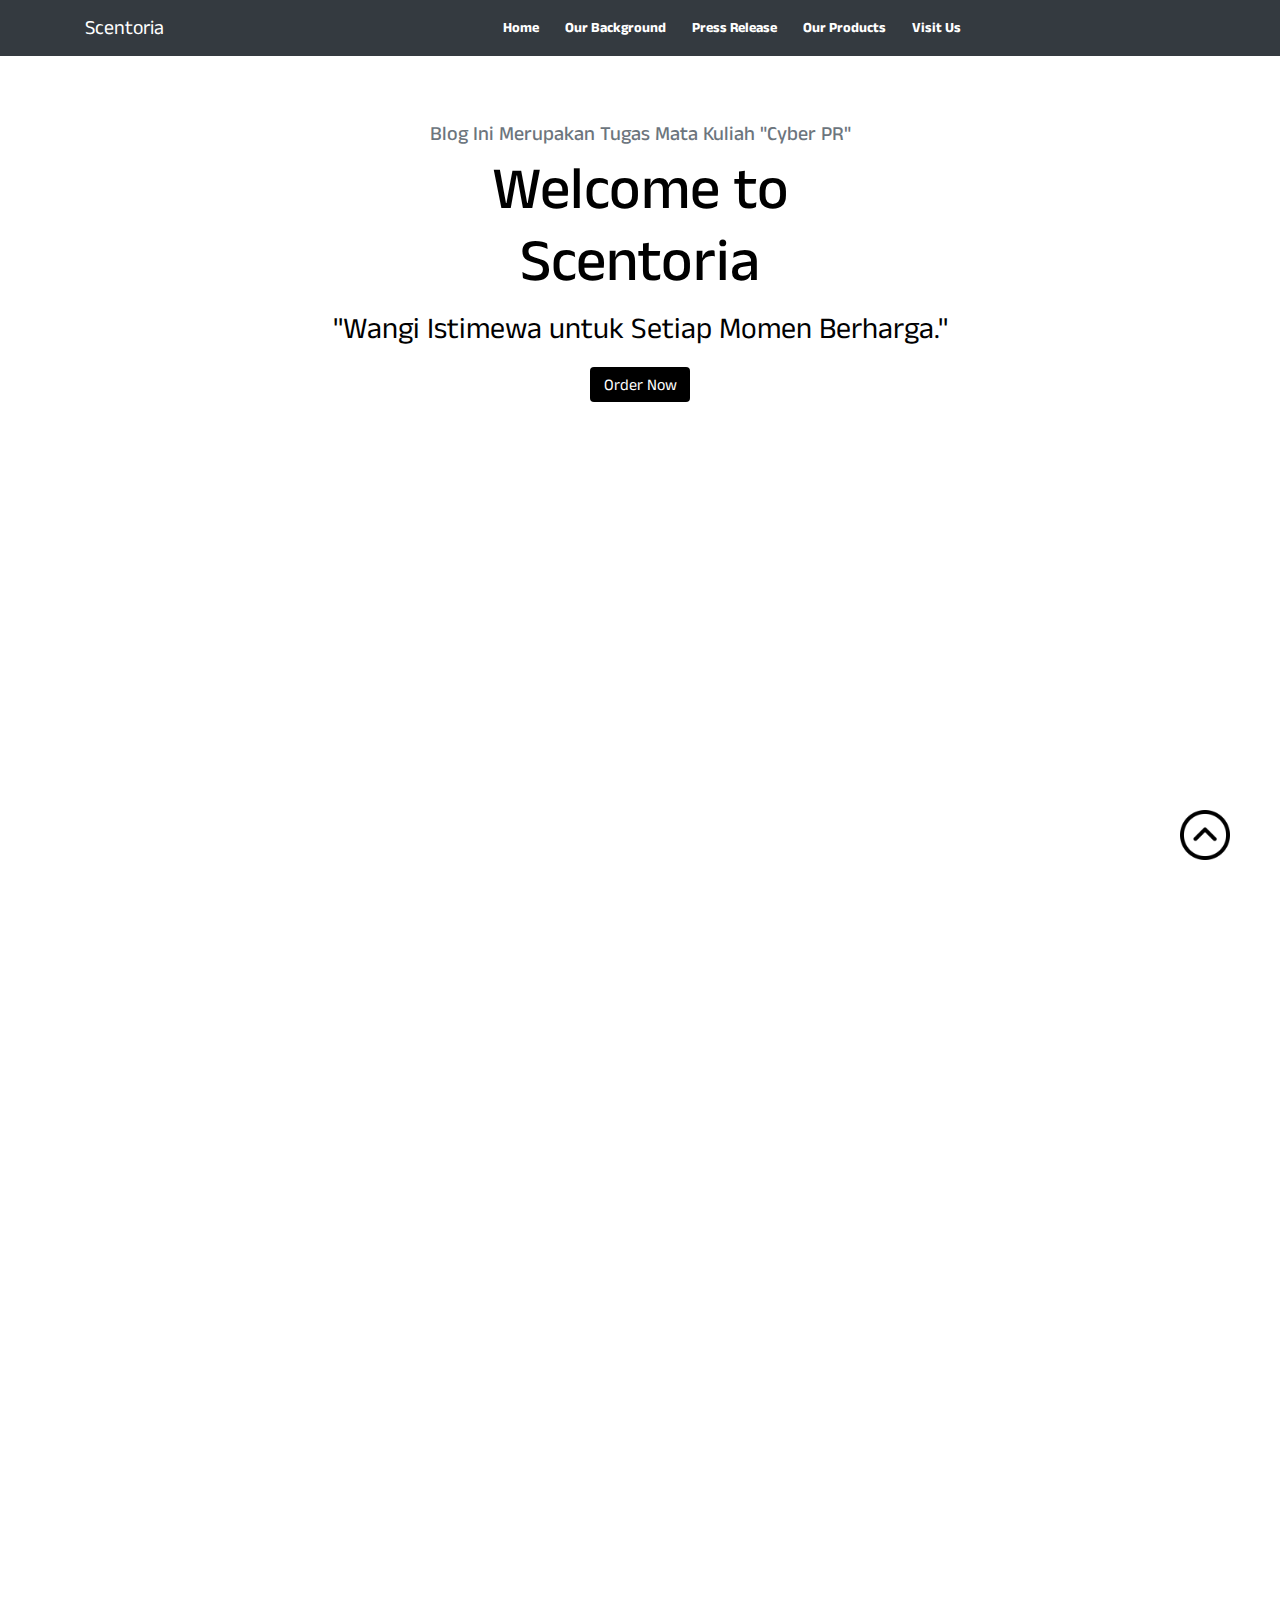
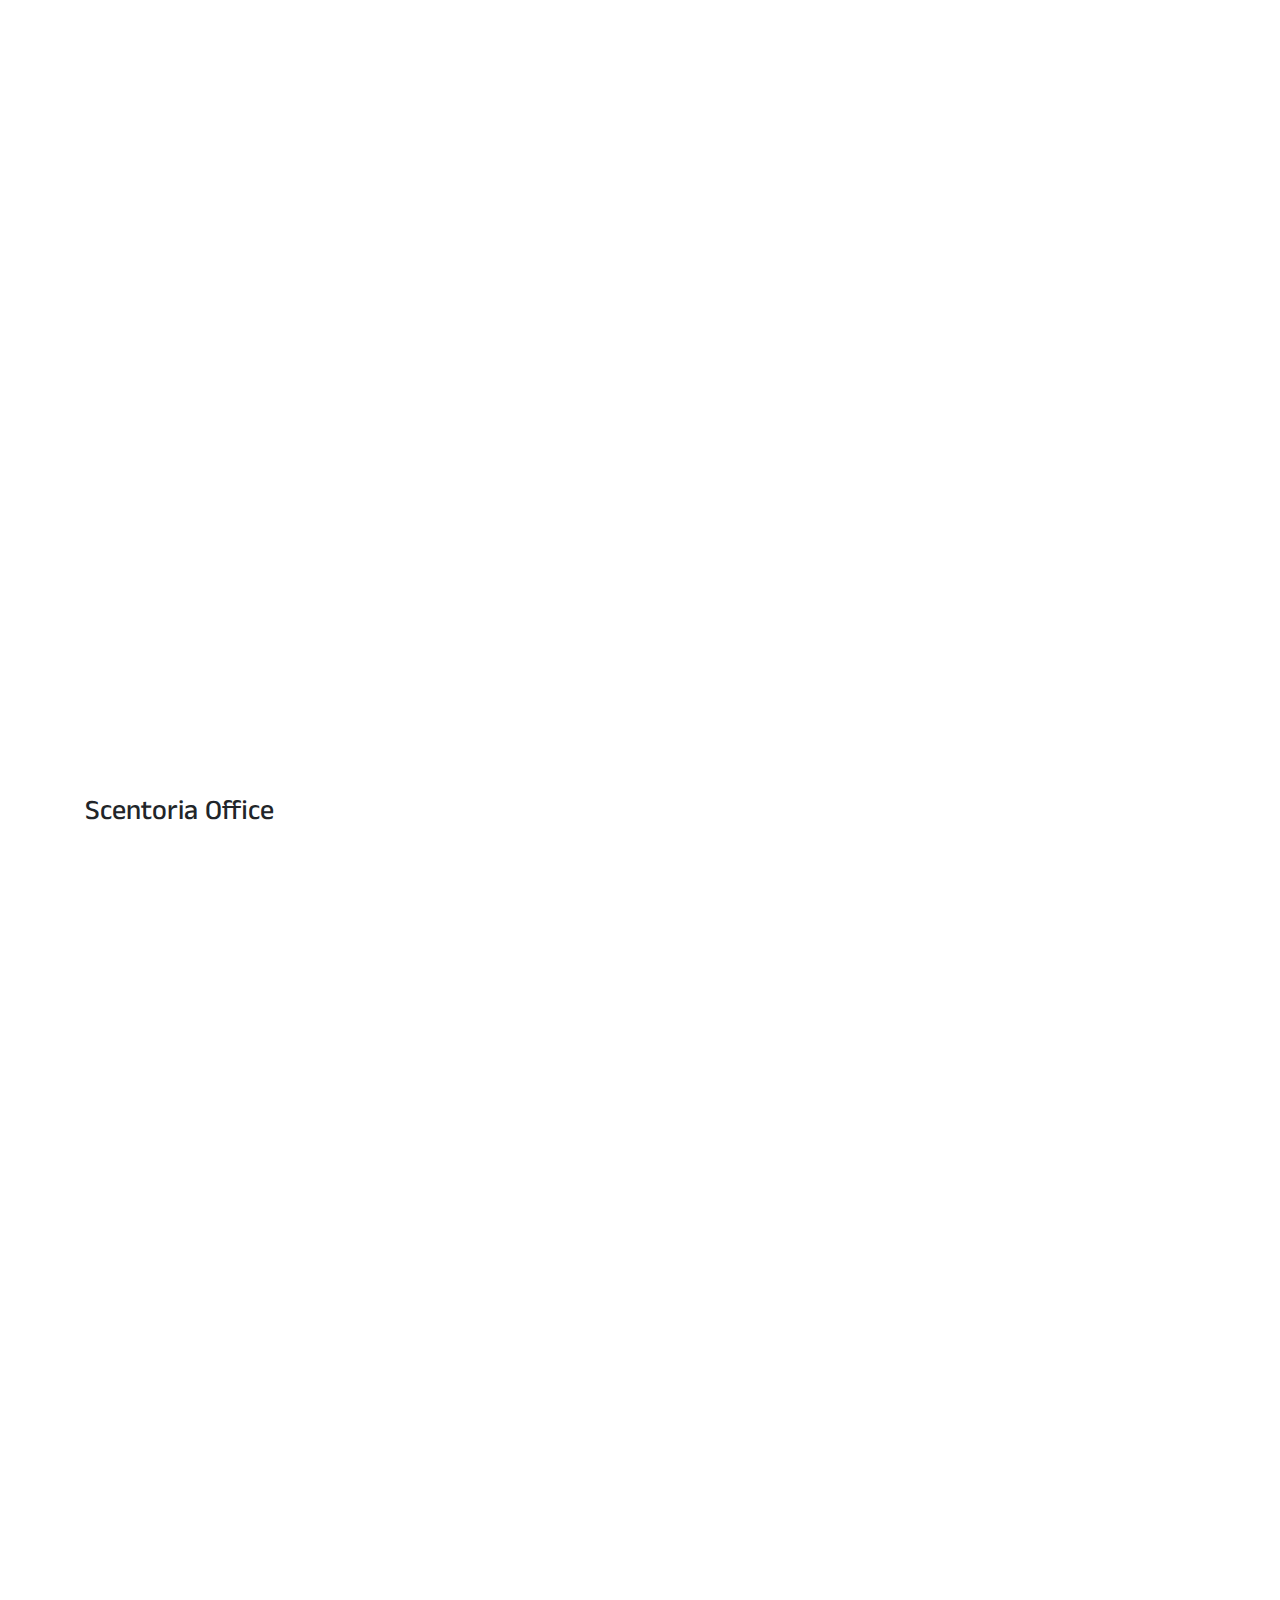
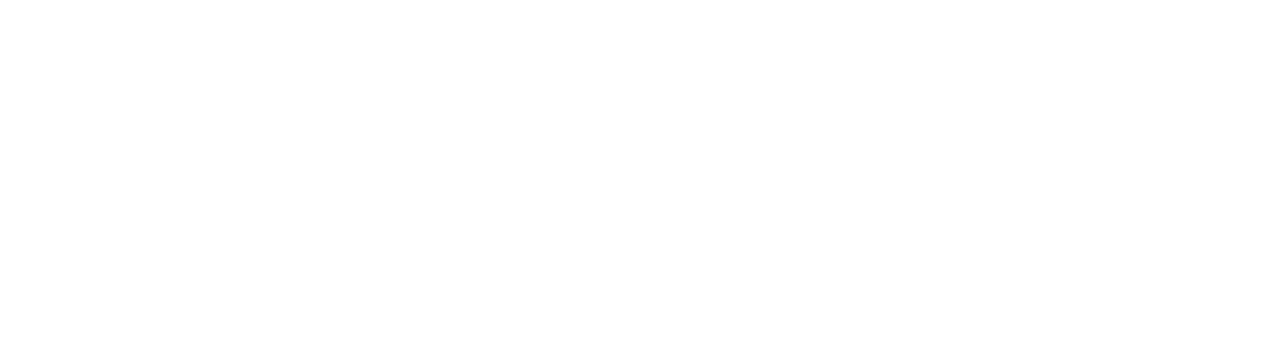
==== commit 803ffbd0: "index.html" ====
--- a/index.html
+++ b/index.html
@@ -4,7 +4,7 @@
     <meta charset="UTF-8" />
     <meta http-equiv="X-UA-Compatible" content="IE=edge" />
     <meta name="viewport" content="width=device-width, initial-scale=1.0" />
-    <title>Scentoria Parfum</title>
+    <title>Scentoria</title>
     <link rel="stylesheet" href="style.css" />
     <link rel="shortcut icon" type="image" href="./image/SCENTORIA.png" />
     <!-- bootstrap links -->
@@ -33,7 +33,7 @@
       <nav class="navbar navbar-expand-lg" id="navbar-color" data-aos="fade-down" data-aos-easing="linear" data-aos-duration="1500">
         <div class="container">
           <!-- Brand -->
-          <a class="navbar-brand" href="#" id="logo"> <img src="./image/SCENTORIA.png" alt="" width="30px" /> Scentoria Parfum </a>
+          <a class="navbar-brand" href="#" id="logo"> <img src="./image/SCENTORIA.png" alt="" width="30px" /> Scentoria</a>
 
           <!-- Toggler/collapsible Button -->
           <button class="navbar-toggler" type="button" data-toggle="collapse" data-target="#collapsibleNavbar">
@@ -43,7 +43,7 @@
           <!-- Navbar links -->
           <nav class="navbar navbar-expand-lg navbar-dark bg-dark shadow-sm fixed-top">
             <div class="container">
-              <a class="navbar-brand" href="index.html"> <img src="./image/SCENTORIA.png" alt="" width="30px" />Scentoria Parfum </a>
+              <a class="navbar-brand" href="index.html"> <img src="./image/SCENTORIA.png" alt="" width="30px" />Scentoria</a>
               <button class="navbar-toggler" type="button" data-bs-toggle="collapse" data-bs-target="#navbarNav" aria-controls="navbarNav" aria-expanded="false" aria-label="Toggle navigation">
                 <span class="navbar-toggler-icon"></span>
               </button>
@@ -56,7 +56,7 @@
                     <a class="nav-link active" href="index.html#about">Our Background</a>
                   </li>
                   <li class="nav-item">
-                    <a class="nav-link active" href="press.html">Press Release</a>
+                    <a class="nav-link active" href="Press-Release.html">Press Release</a>
                   </li>
                   <li class="nav-item">
                     <a class="nav-link active" href="index.html#dishe">Our Products</a>
@@ -78,7 +78,7 @@
         <div class="content">
           <img src="./image/SCENTORIA1.png" width="200" alt="" />
           <h5 class="text-muted pt-4">Blog Ini Merupakan Tugas Mata Kuliah "Cyber PR"</h5>
-          <h3>Welcome To <br />Scentoria</h3>
+          <h3>Welcome to <br />Scentoria</h3>
           <p>"Wangi Istimewa untuk Setiap Momen Berharga."</p>
           <a href="#" class="btn">Order Now</a>
         </div>
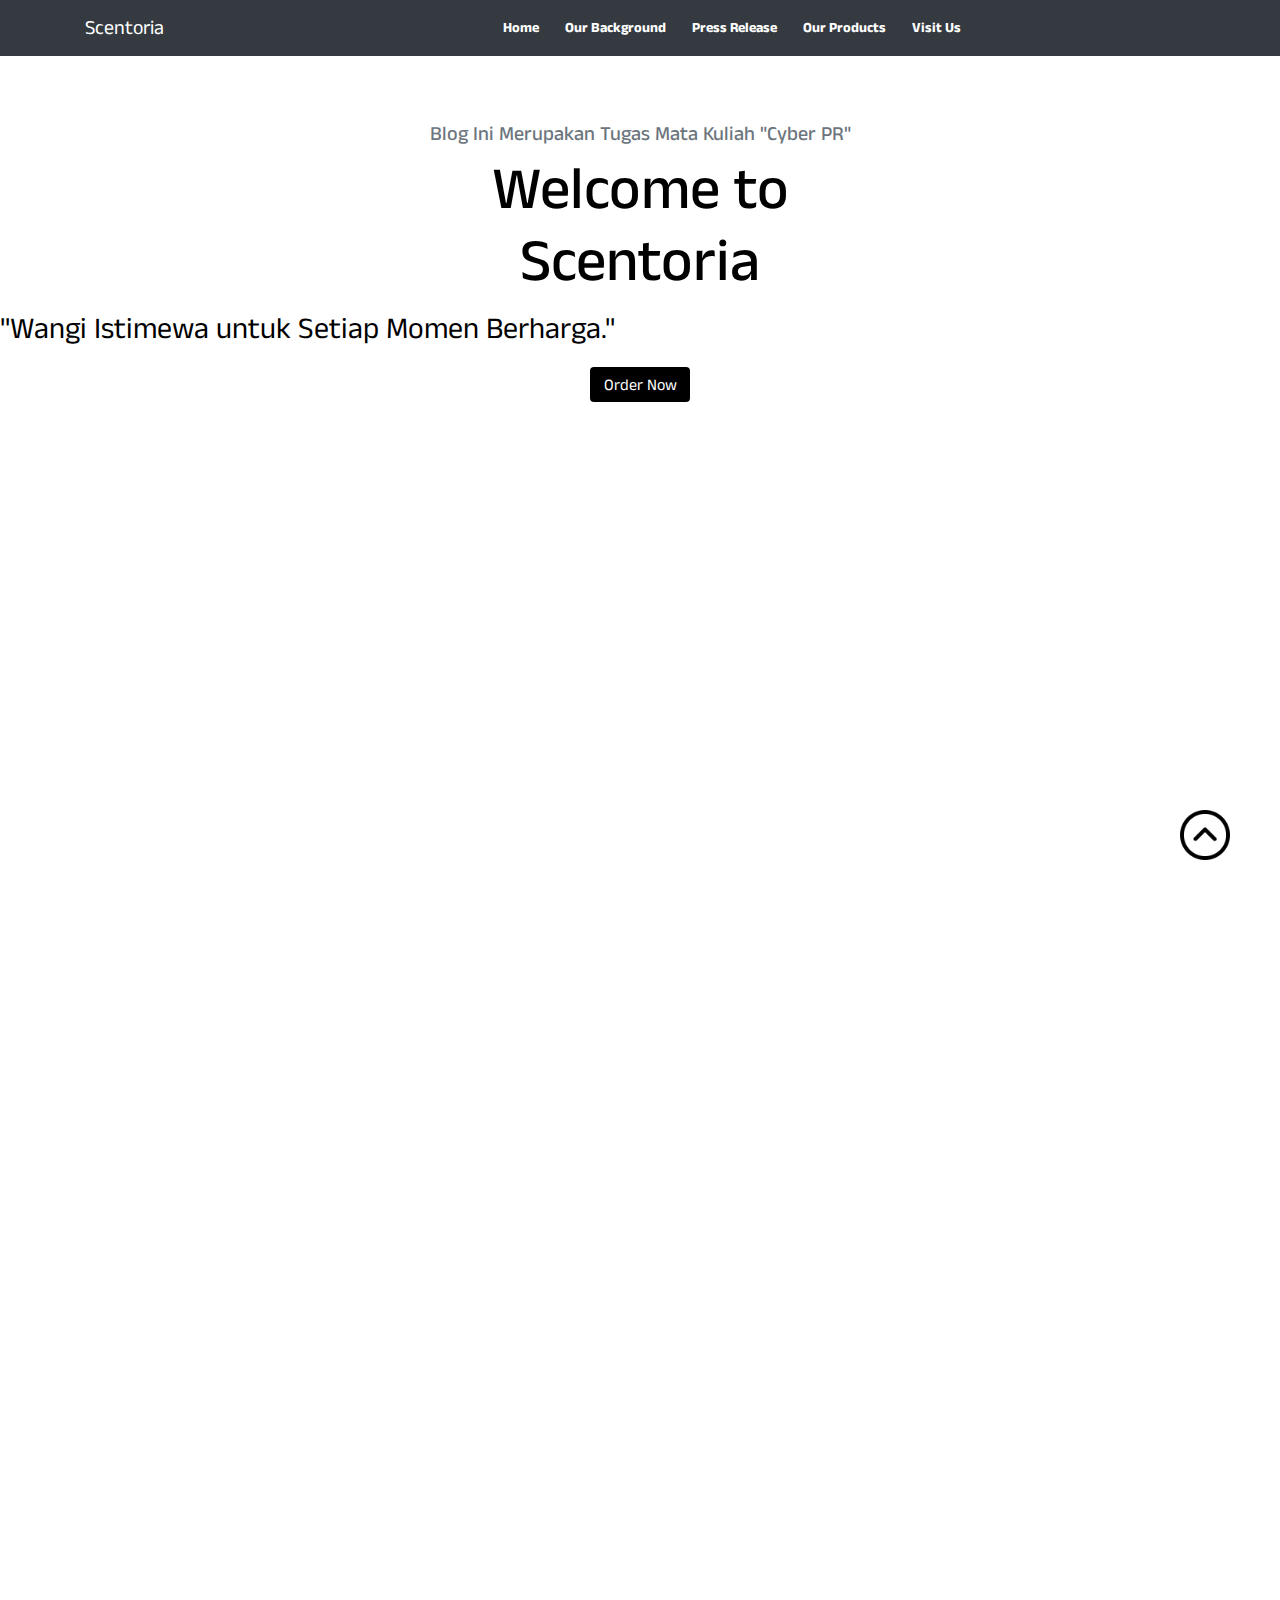
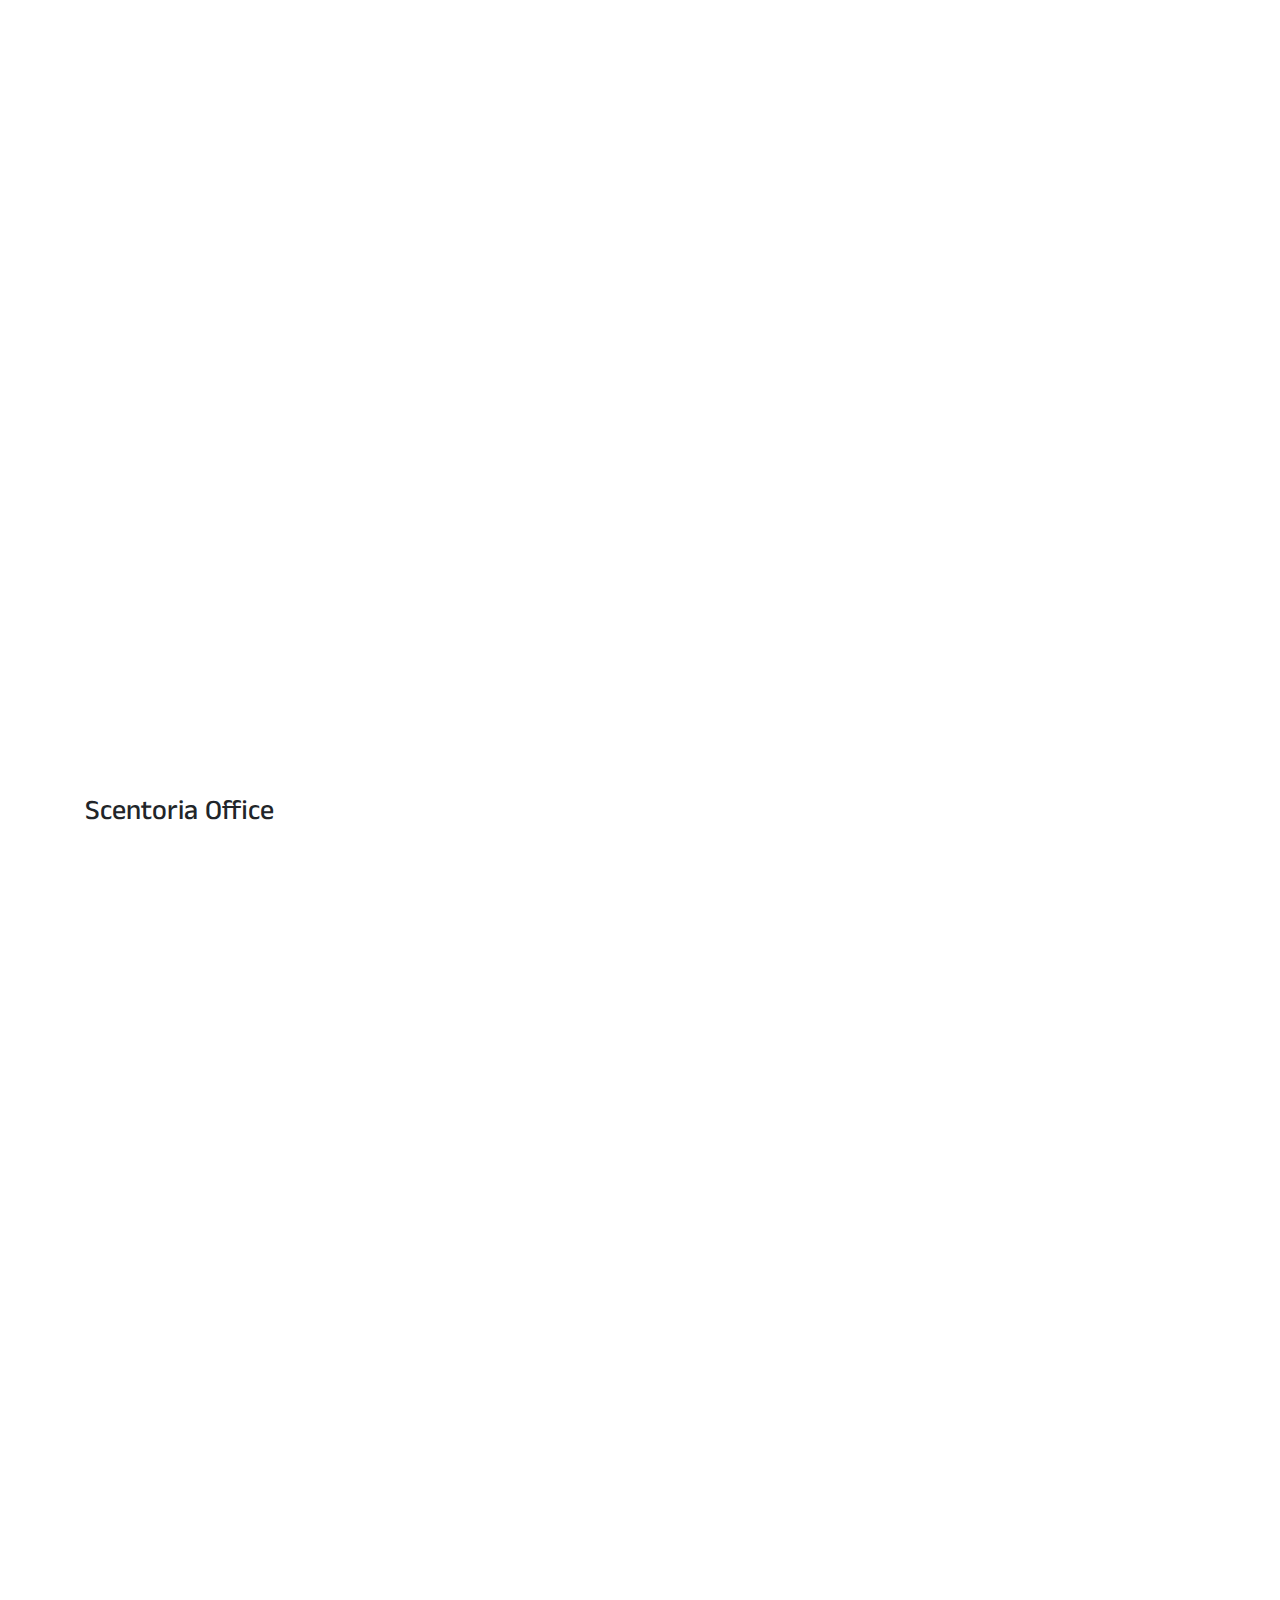
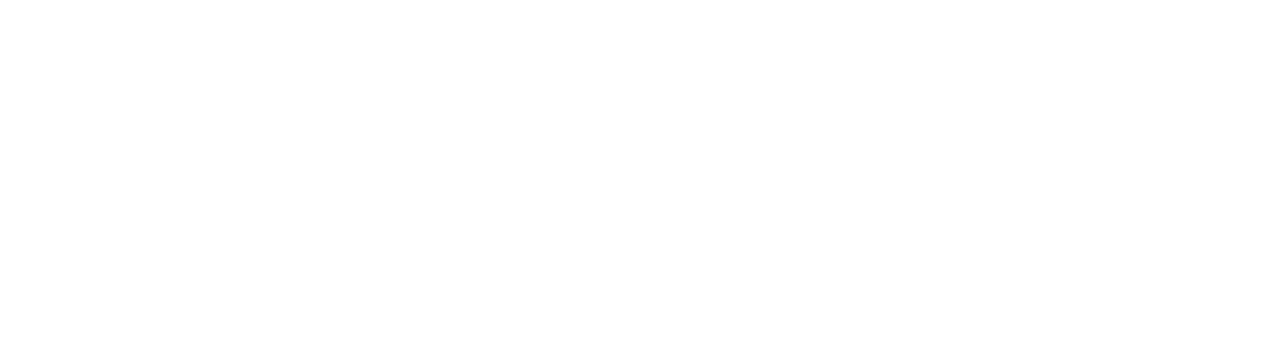
==== commit f9abb675: "index.html" ====
--- a/index.html
+++ b/index.html
@@ -87,6 +87,18 @@
     </div>
     <!-- main content end -->
 
+    <style>
+      p {
+        text-align: justify;
+      }
+
+      .text-center-img {
+        display: flex;
+        justify-content: center;
+        align-items: center;
+      }
+    </style>
+    
     <!-- about us -->
     <div class="container py-md-5 pt-5" id="about" data-aos="fade-up" data-aos-duration="1500">
       <h1 class="text-center">Our Background</h1>
@@ -99,7 +111,7 @@
         <div class="col-md-6 py-3 py-md-0">
           <p>
             Scentoria berkomitmen pada kualitas dan inovasi di setiap produk, dengan desain kemasan yang estetis dan elegan. Menjadi merek parfum terkemuka yang memberikan pengalaman wewangian berkualitas tinggi, meningkatkan rasa percaya
-            diri, dan mencerminkan gaya hidup modern.Dikemas dalam desain botol yang mewah dan estetis, parfum Scentoria tidak hanya cocok untuk penggunaan sehari-hari tetapi juga sebagai hadiah eksklusif.
+            diri, dan mencerminkan gaya hidup modern. Dikemas dalam desain botol yang mewah dan estetis, parfum Scentoria tidak hanya cocok untuk penggunaan sehari-hari tetapi juga sebagai hadiah eksklusif.
           </p>
         </div>
       </div>
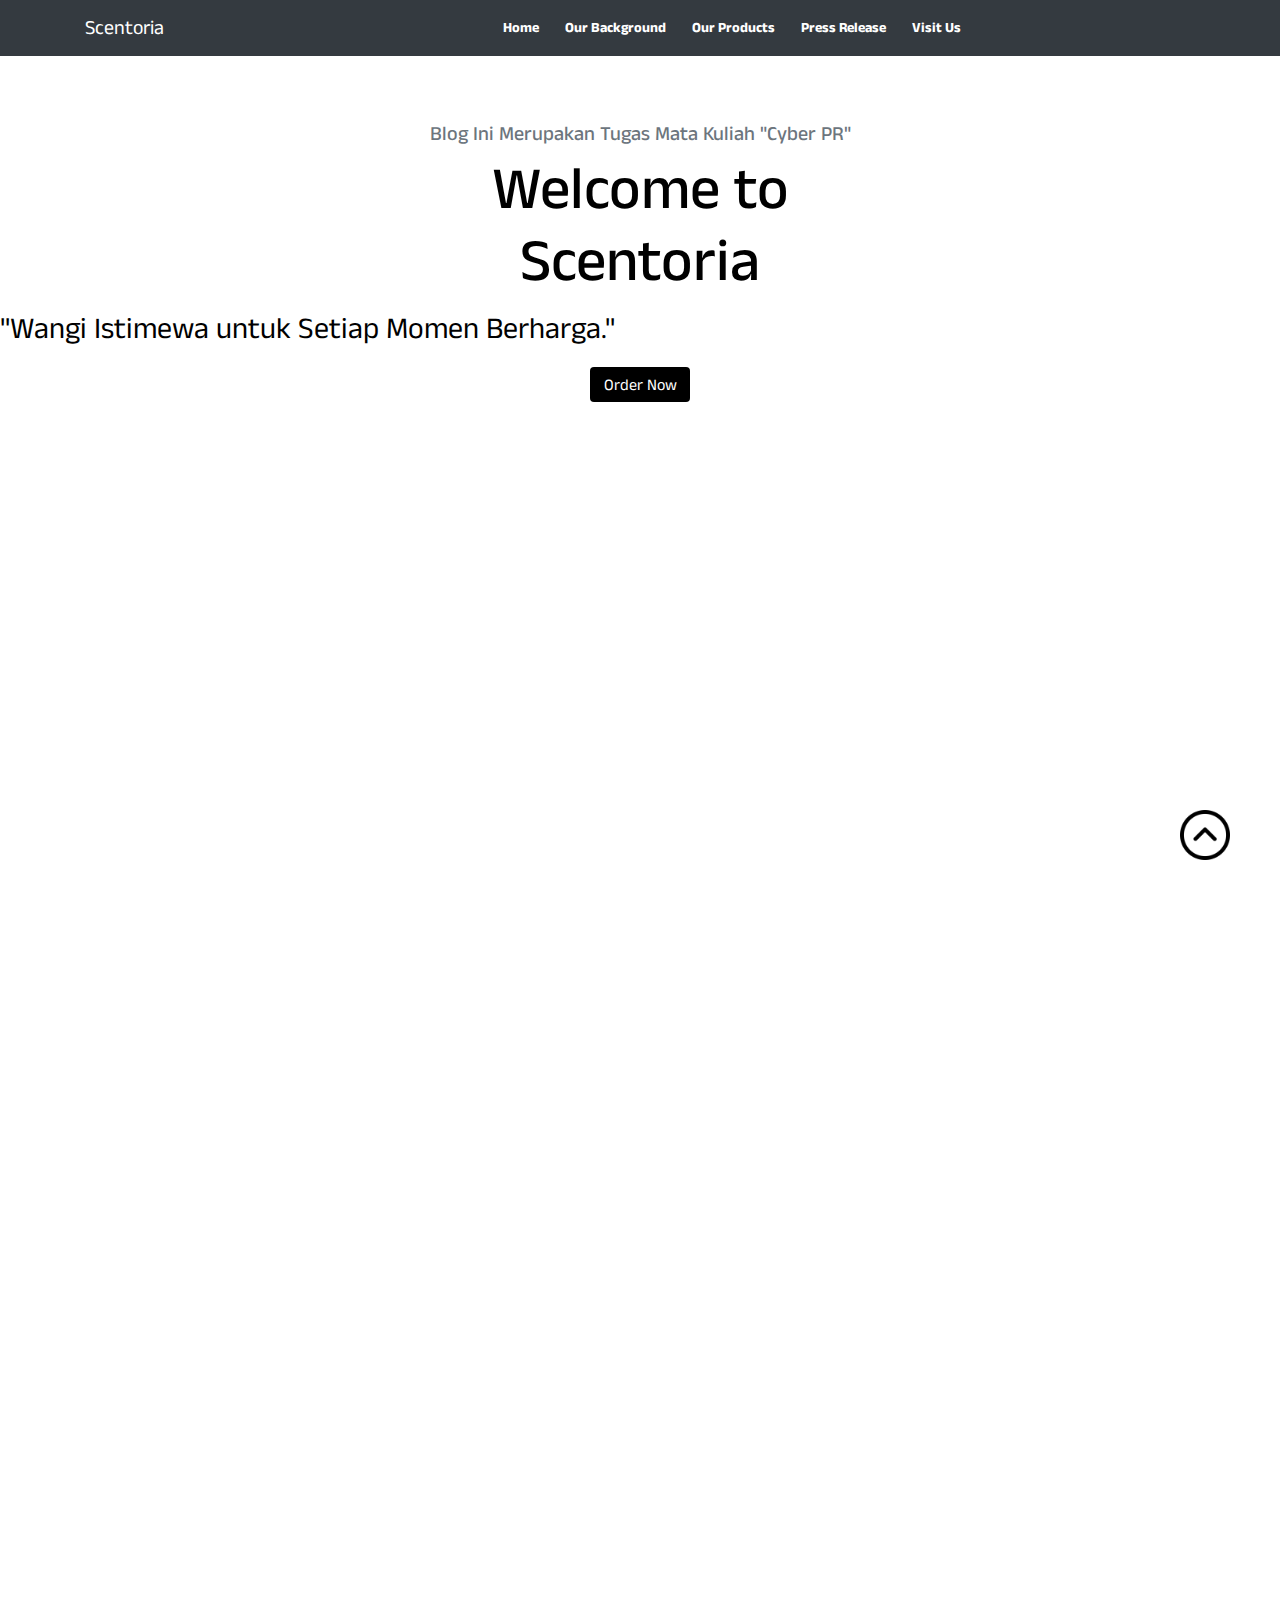
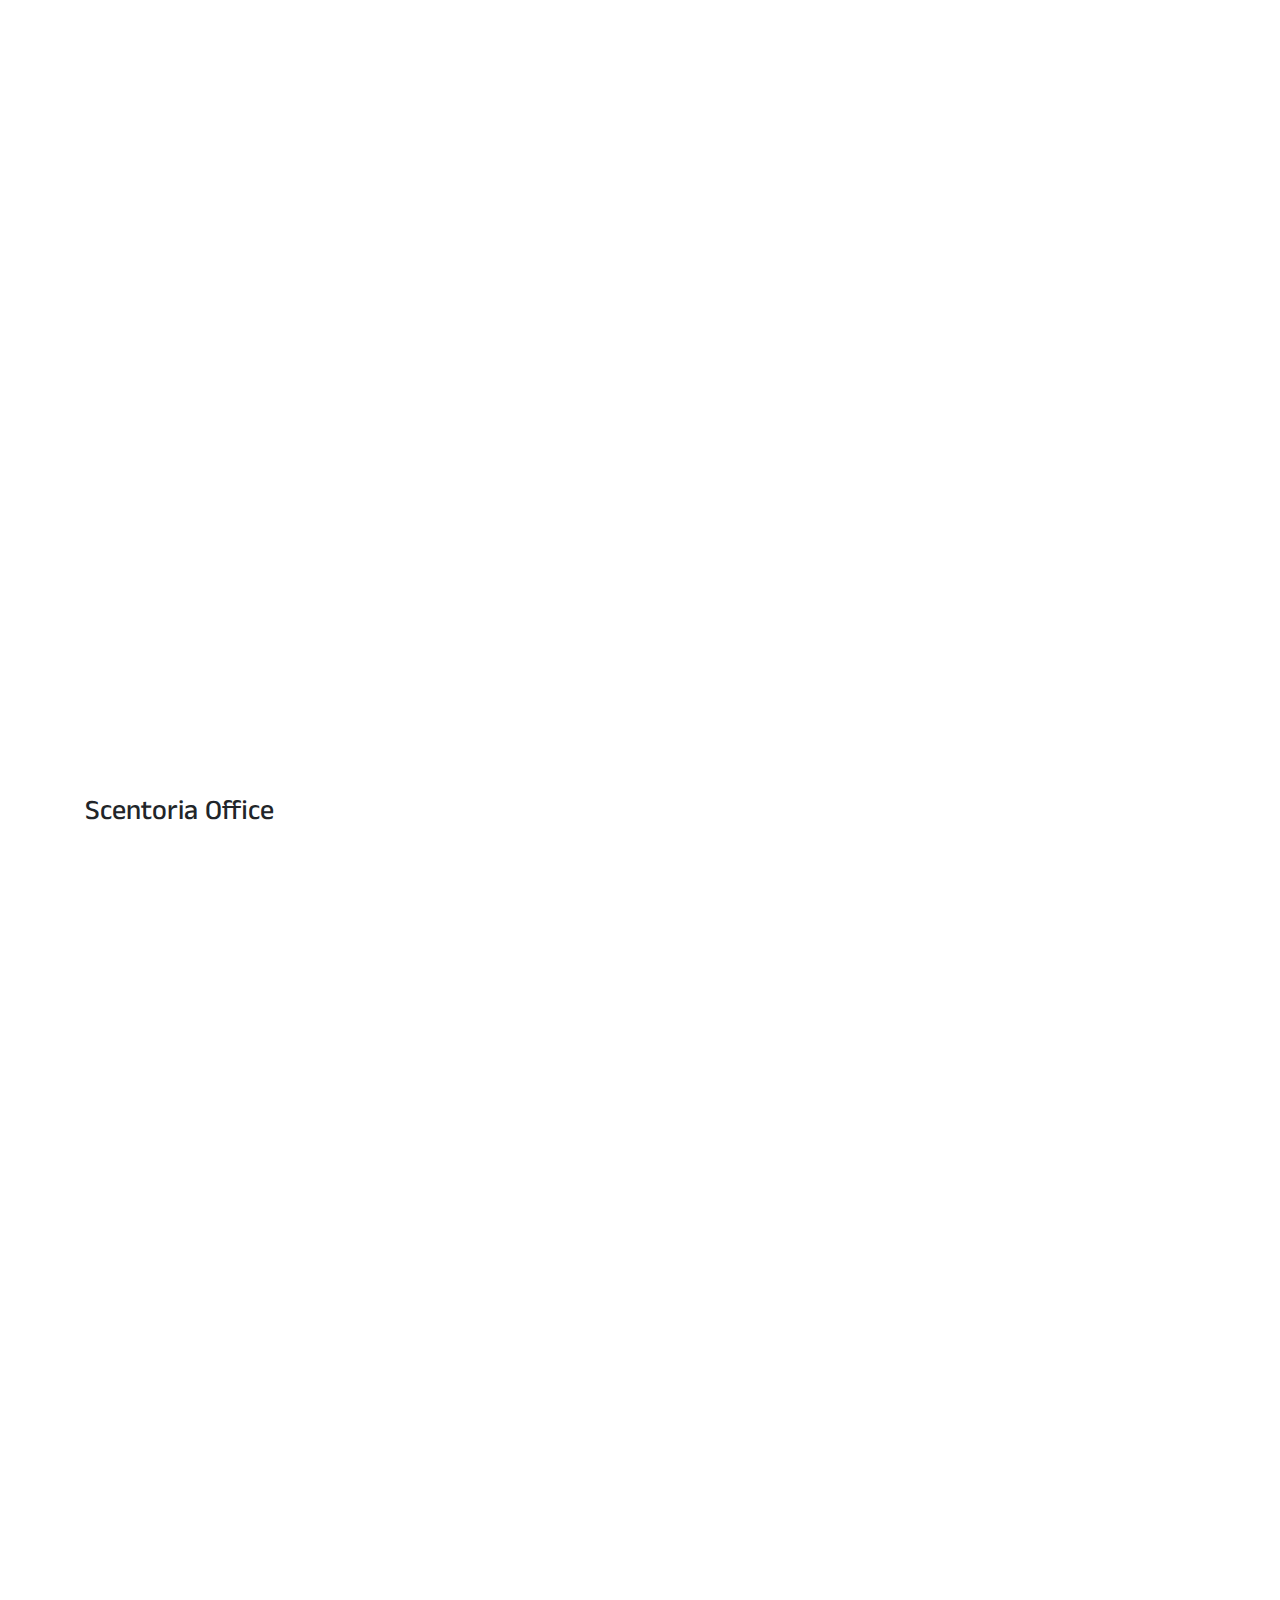
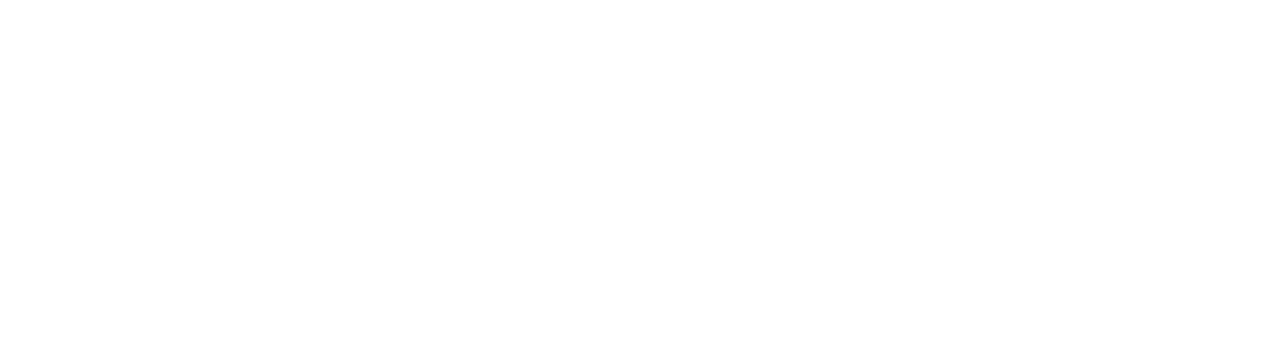
==== commit c0aa1fbf: "index.html" ====
--- a/index.html
+++ b/index.html
@@ -56,10 +56,10 @@
                     <a class="nav-link active" href="index.html#about">Our Background</a>
                   </li>
                   <li class="nav-item">
-                    <a class="nav-link active" href="Press-Release.html">Press Release</a>
+                    <a class="nav-link active" href="index.html#dishe">Our Products</a>
                   </li>
                   <li class="nav-item">
-                    <a class="nav-link active" href="index.html#dishe">Our Products</a>
+                    <a class="nav-link active" href="Press-Release.html">Press Release</a>
                   </li>
                   <li class="nav-item">
                     <a class="nav-link active" href="index.html#contact">Visit Us</a>
